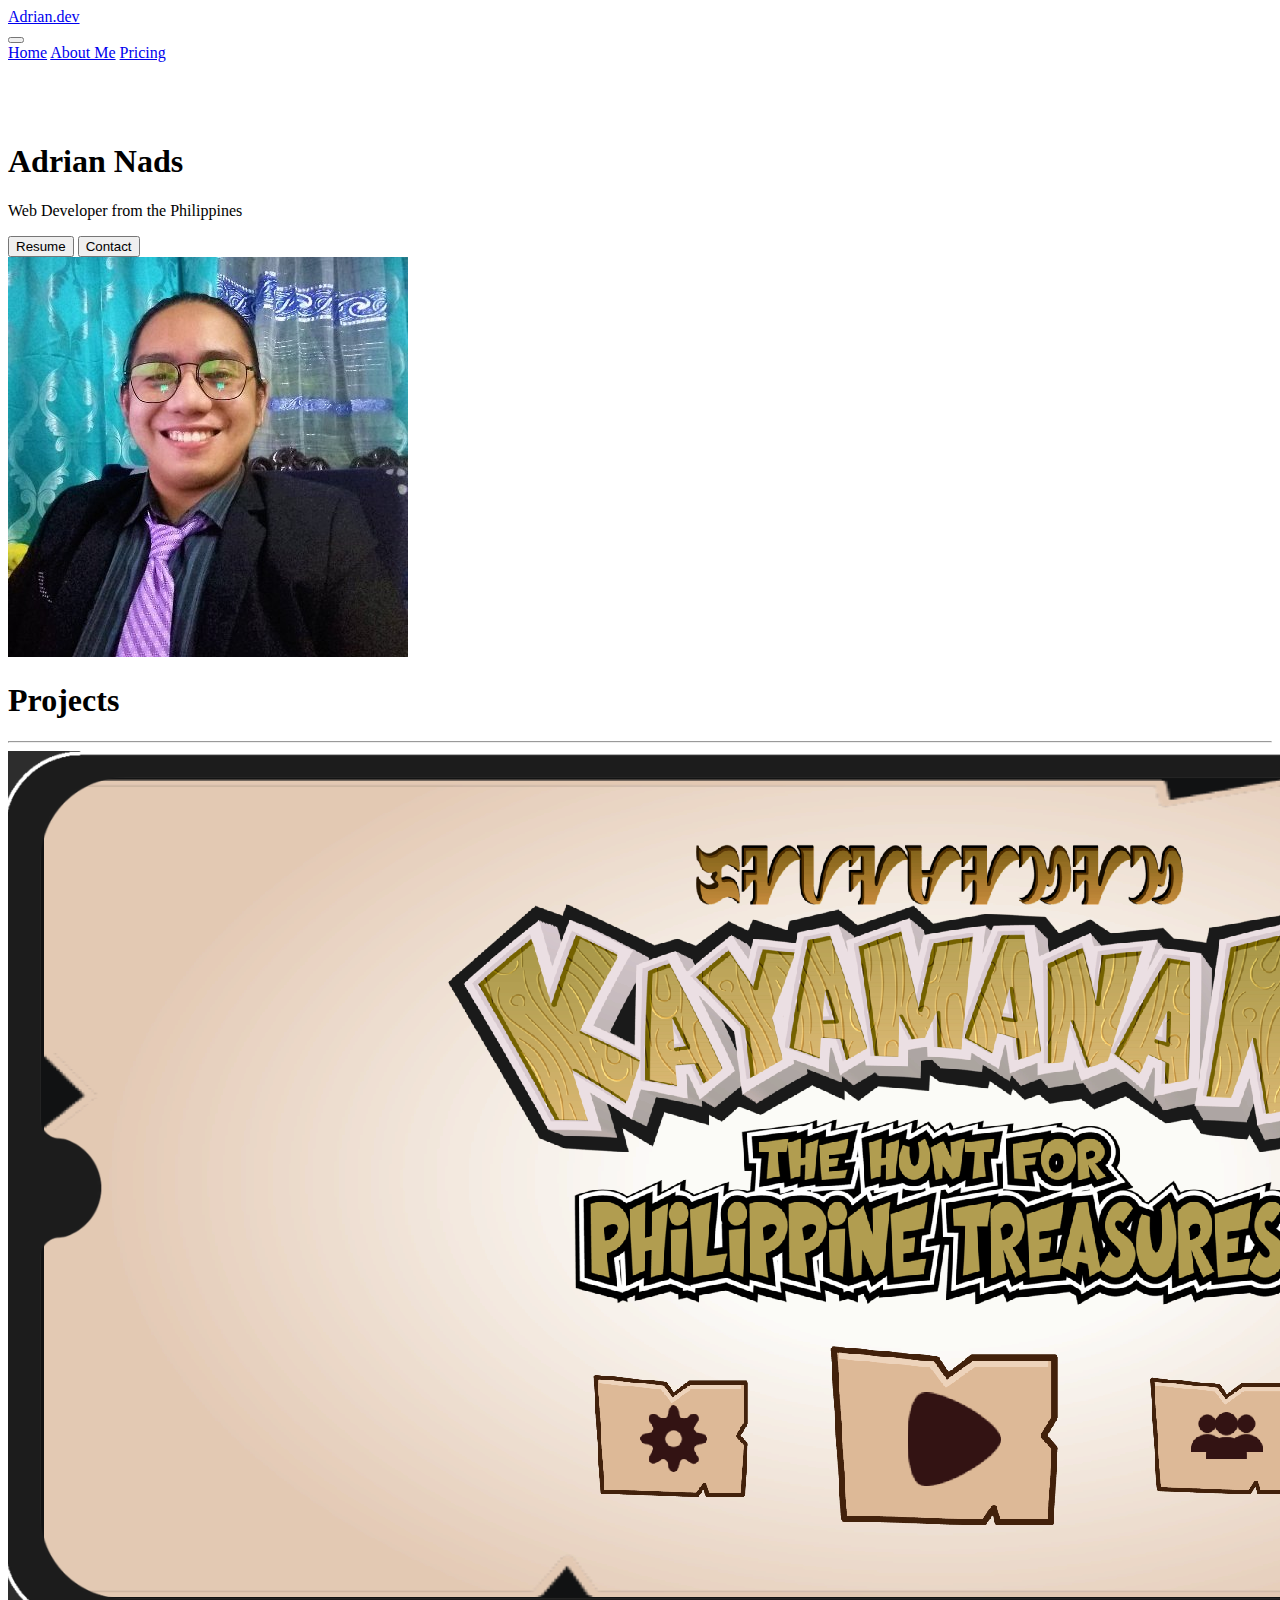
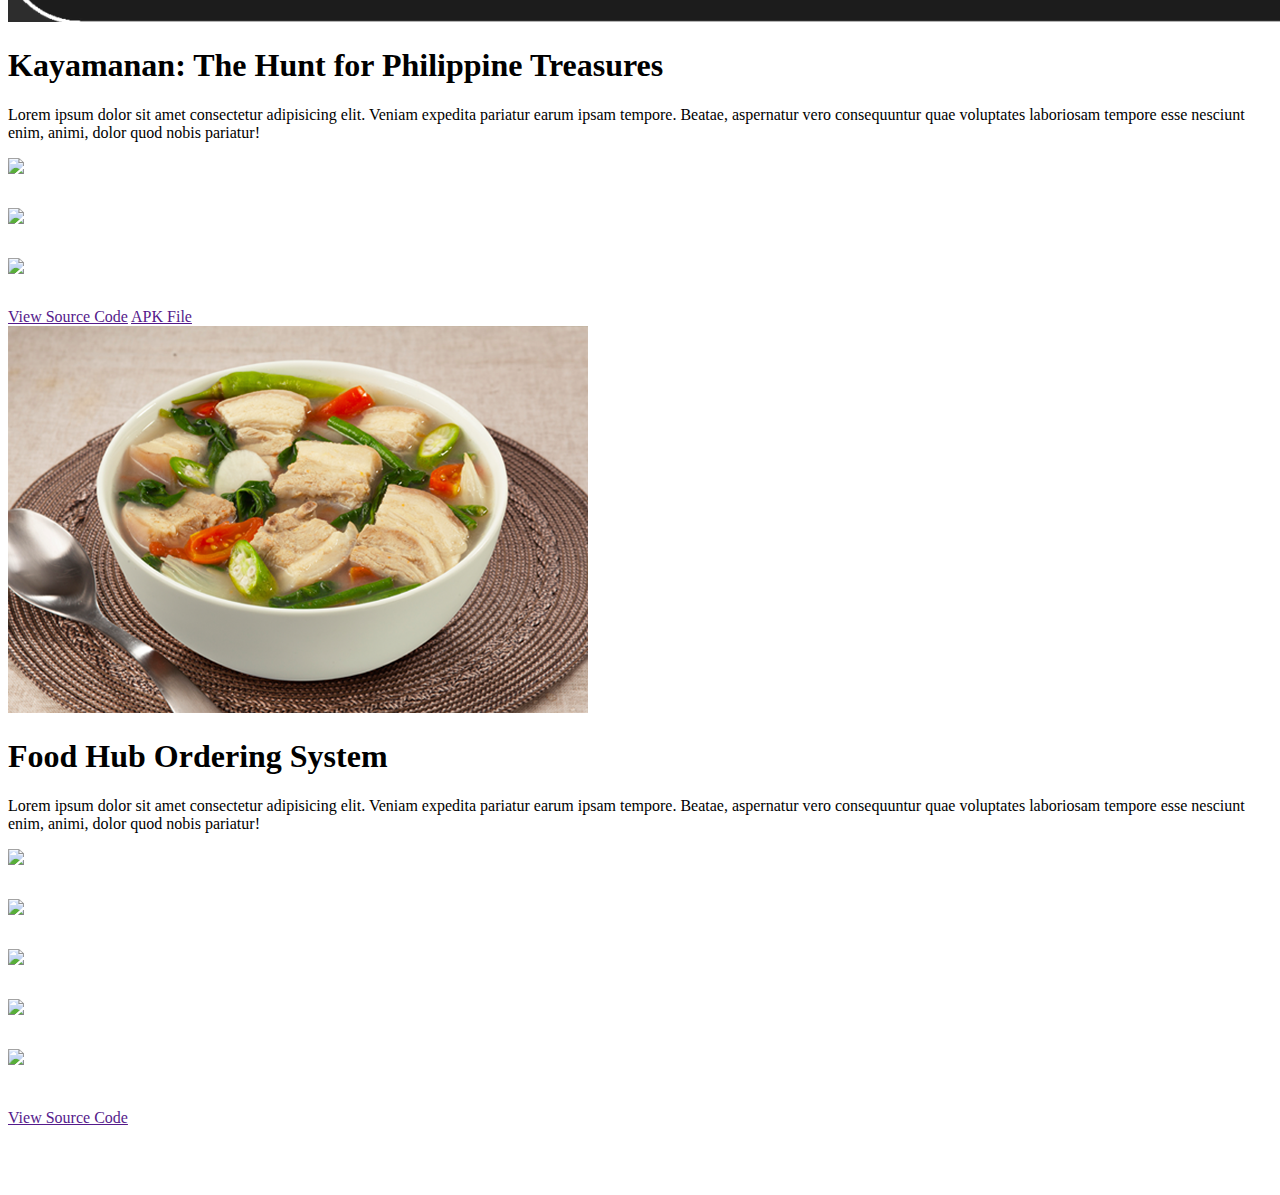
==== Bootstrap Practice/index.html @ a8ddfbc6 "DONE for the Projects layout section and navbar in bootstrap practice portfolio" ====
<!DOCTYPE html>
<html lang="en">
<head>
    <meta charset="UTF-8">
    <meta http-equiv="X-UA-Compatible" content="IE=edge">
    <meta name="viewport" content="width=device-width, initial-scale=1.0">

    <link href="https://cdn.jsdelivr.net/npm/bootstrap@5.0.2/dist/css/bootstrap.min.css" rel="stylesheet"
        integrity="sha384-EVSTQN3/azprG1Anm3QDgpJLIm9Nao0Yz1ztcQTwFspd3yD65VohhpuuCOmLASjC" crossorigin="anonymous">

    <link rel="stylesheet" href="https://cdn.jsdelivr.net/gh/devicons/devicon@v2.15.1/devicon.min.css">
    <title>Bootstrap</title>

    <style>
        main {
            padding: 60px 0px;
            min-height: 50vh;
            height: 100%;
        }
    </style>
</head>
<body class="">
    
    <nav class="navbar navbar-expand-lg fixed-top navbar-dark bg-dark">
        <div class="container">
            <div class="row w-100 justify-content-between">
                <div class="col-6">
                    <a class="navbar-brand fw-bold" href="#">Adrian.dev</a>
                </div>
                <div class="col-2 ms-md-auto">
                    <button class="navbar-toggler" type="button" data-bs-toggle="collapse" data-bs-target="#navbarNavAltMarkup"
                        aria-controls="navbarNavAltMarkup" aria-expanded="false" aria-label="Toggle navigation">
                        <span class="navbar-toggler-icon"></span>
                    </button>
                </div>
                
                
            </div>
            
            <div class="collapse navbar-collapse" id="navbarNavAltMarkup">
                <div class="navbar-nav d-lg-flex gap-lg-3">
                    <a class="nav-link fw-bold" aria-current="page" href="#">Home</a>
                    <a class="nav-link text-nowrap fw-bold" href="#">About Me</a>
                    <a class="nav-link fw-bold" href="#">Pricing</a>
                </div>
            </div>
        </div>
    </nav>
    <main class="container">
       
        <div class="container pt-5">

            <div class="row">
                <div class="col align-self-center">
                    <h1 class="display-1 text-center text-lg-start">Adrian Nads</h1>
                    <p class="display-5 text-muted text-center text-lg-start">Web Developer from the Philippines</p>
                    <div class="btn-group d-flex justify-content-center d-lg-block">
                        <button class="btn btn-dark">
                            Resume
                        </button>
                        <button class="btn btn-outline-secondary">
                            Contact
                        </button>
                    </div>
                </div>
                <div class="col align-self-center d-none d-lg-block">
                    <div class="container text-center">
                        <img src="./img/Nads CV Photo.jpg" alt="" class="img-fluid rounded-circle">
                    </div>
                </div>
            </div>
        </div>
        
        <!-- Projects Section -->
        <div class="container mt-5 pt-5">

            <div>
                <h1 class="display-5 text-center fw-bold mb-5">Projects</h1>
                <hr>
            </div>
            
            <div class="container">
                <div class="row bg-light p-md-3 mb-5">
                    <div class="col-12 col-lg-6 mb-3 w-100">

                        <div class="row">

                            <div class="col-12 col-lg-6">
                                <img src="./img/Screenshot (1398).png" alt="" class="img-fluid">
                            </div>
                            <div class="col-12 col-lg-6">
                                <h1 class="display-6 fw-bold text-dark">Kayamanan: The Hunt for Philippine Treasures</h1>
                                <p>Lorem ipsum dolor sit amet consectetur adipisicing elit. Veniam expedita pariatur earum ipsam tempore. Beatae, aspernatur vero consequuntur quae voluptates laboriosam tempore esse nesciunt enim, animi, dolor quod nobis pariatur!</p>

                                <div class="container mb-3">
                                    <div class="row justify-content-start gap-0">
                                        <div class="col-2 m-0">
                                            <div style="height: 50px;" >
                                                <img class="h-100 img-fluid" src="https://cdn.jsdelivr.net/gh/devicons/devicon/icons/csharp/csharp-original.svg" />
                                            </div>
                                        </div>

                                        <div class="col-2 m-0">
                                            <div style="height: 50px;">
                                                <img class="h-100 img-fluid" src="https://cdn.jsdelivr.net/gh/devicons/devicon/icons/unity/unity-original.svg" />
                                            </div>
                                        </div>
                                        <div class="col-2 m-0">
                                            <div style="height: 50px;">
                                                <img class="h-100 img-fluid"
                                                    src="https://cdn.jsdelivr.net/gh/devicons/devicon/icons/android/android-original.svg" />
                                            </div>
                                        </div>
                                    </div>
                                </div>
                                <div>
                                    <a class="btn btn-dark" href="" role="button">View Source Code</a>
                                    <a class="btn btn-outline-secondary" href="" role="button">APK File</a>
                                </div>
                            </div>
                        </div>
                        
                        
                    </div>
                </div>

                <div class="row bg-light">
                    <div class="col-12 col-lg-6 ms-auto mb-3 p-3 w-100">
                
                        <div class="row flex-lg-row-reverse">
                            <div class="col-12 col-lg-6">
                                <img src="./img/Sinigang.png" alt="" class="img-fluid">
                            </div>

                            <div class="col-12 col-lg-6">
                                <h1 class="display-6 fw-bold text-dark">Food Hub Ordering System</h1>
                                <p>Lorem ipsum dolor sit amet consectetur adipisicing elit. Veniam expedita pariatur earum ipsam
                                    tempore. Beatae, aspernatur vero consequuntur quae voluptates laboriosam tempore esse nesciunt enim,
                                    animi, dolor quod nobis pariatur!
                                </p>
                                <div class="container mb-3">
                                    <div class="row justify-content-start gap-0">
                                        <div class="col-2 m-0">
                                            <div style="height: 50px;">
                                                <img class="h-100 img-fluid"
                                                    src="https://cdn.jsdelivr.net/gh/devicons/devicon/icons/react/react-original.svg" />
                                            </div>
                                        </div>
                                
                                        <div class="col-2 m-0">
                                            <div style="height: 50px;">
                                                <img class="h-100 img-fluid"
                                                    src="https://cdn.jsdelivr.net/gh/devicons/devicon/icons/mysql/mysql-original.svg" />
                                            </div>
                                        </div>
                                        <div class="col-2 m-0">
                                            <div style="height: 50px;">
                                                <img class="h-100 img-fluid"
                                                    src="https://cdn.jsdelivr.net/gh/devicons/devicon/icons/express/express-original.svg" />
                                            </div>
                                        </div>
                                        <div class="col-2 m-0">
                                            <div style="height: 50px;">
                                                <img class="h-100 img-fluid"
                                                    src="https://cdn.jsdelivr.net/gh/devicons/devicon/icons/nodejs/nodejs-original.svg" />
                                            </div>
                                        </div>
                                        <div class="col-2 m-0">
                                            <div style="height: 60px;">
                                                <img class="h-100 img-fluid"
                                                    src="https://cdn.jsdelivr.net/gh/devicons/devicon/icons/tailwindcss/tailwindcss-original-wordmark.svg" />
                                            </div>
                                        </div>
                                    </div>
                                </div>
                                <div>
                                    <a class="btn btn-dark" href="" role="button">View Source Code</a>
                                </div>
                            </div>
                            
                        </div>
                
                
                    </div>
                </div>
            </div>
        </div>
    </main>
    <script src="https://cdn.jsdelivr.net/npm/bootstrap@5.0.2/dist/js/bootstrap.bundle.min.js"
        integrity="sha384-MrcW6ZMFYlzcLA8Nl+NtUVF0sA7MsXsP1UyJoMp4YLEuNSfAP+JcXn/tWtIaxVXM"
        crossorigin="anonymous"></script>
</body>
</html>
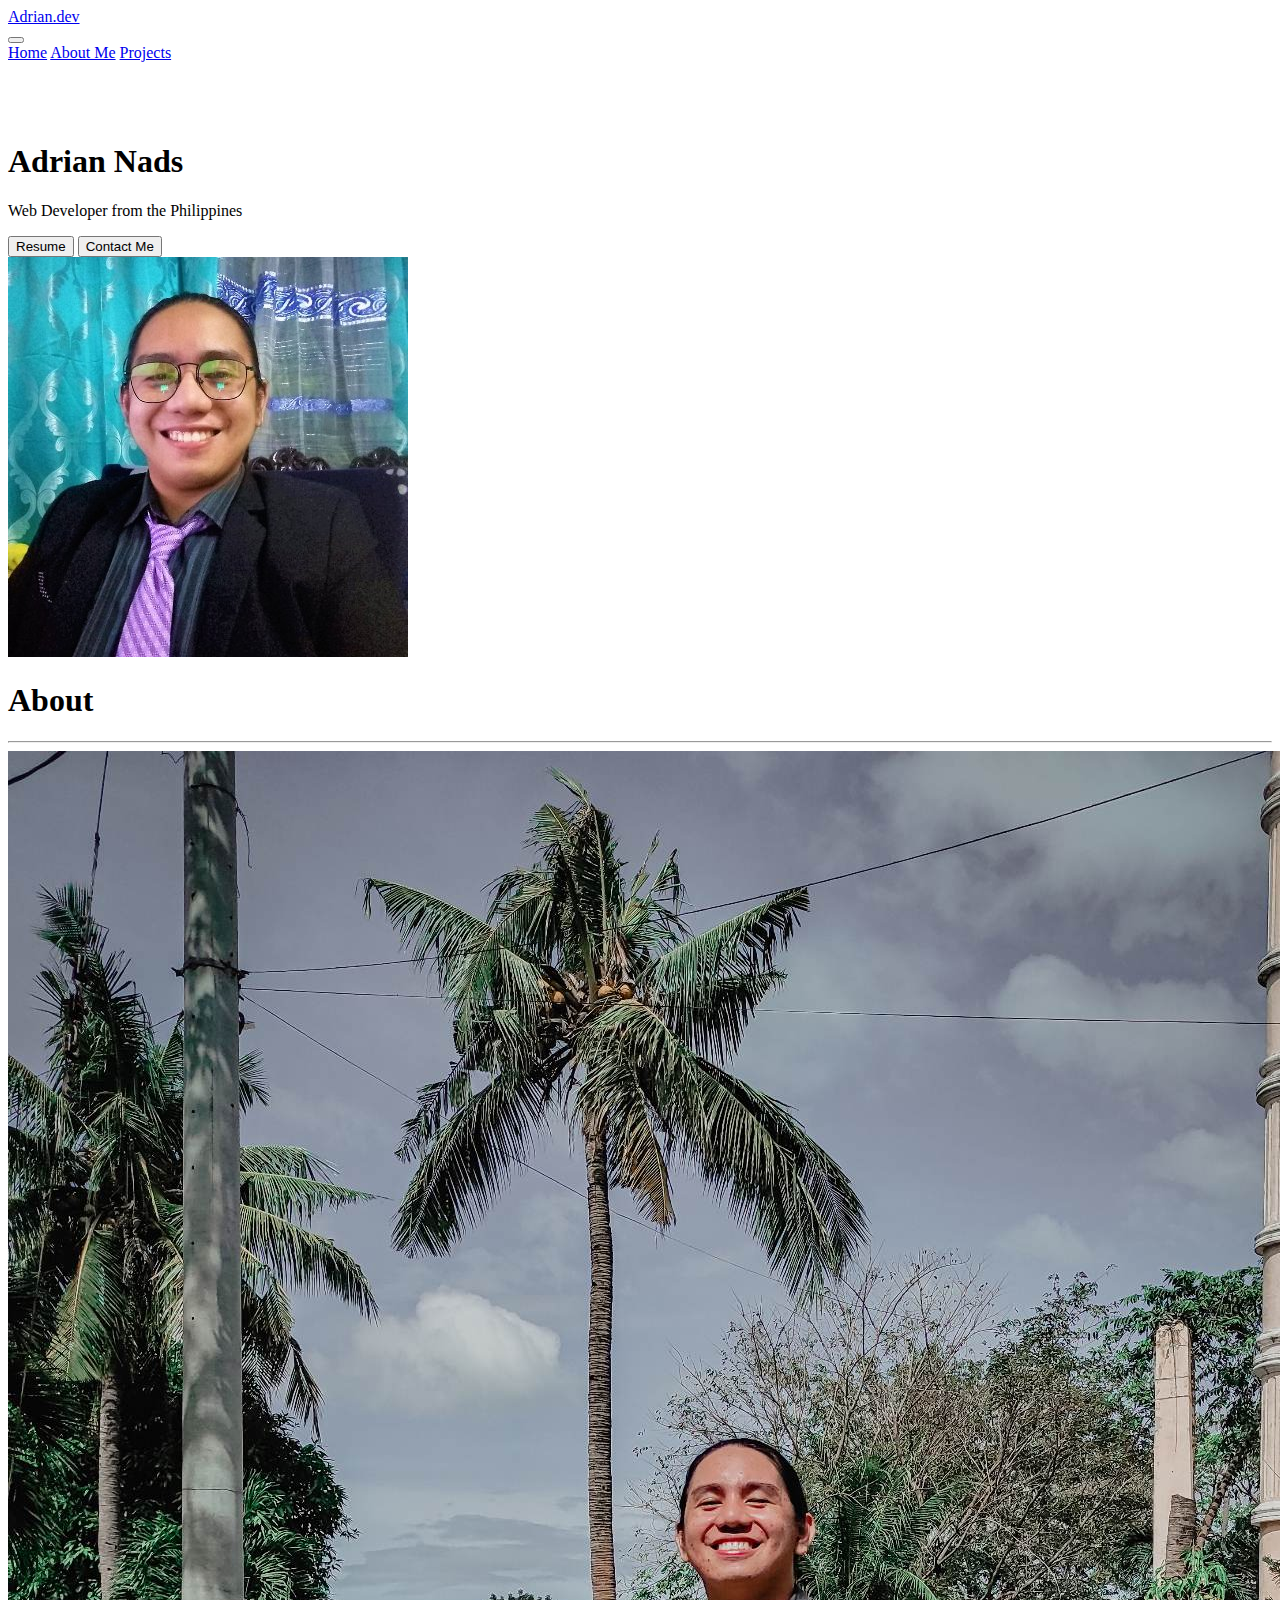
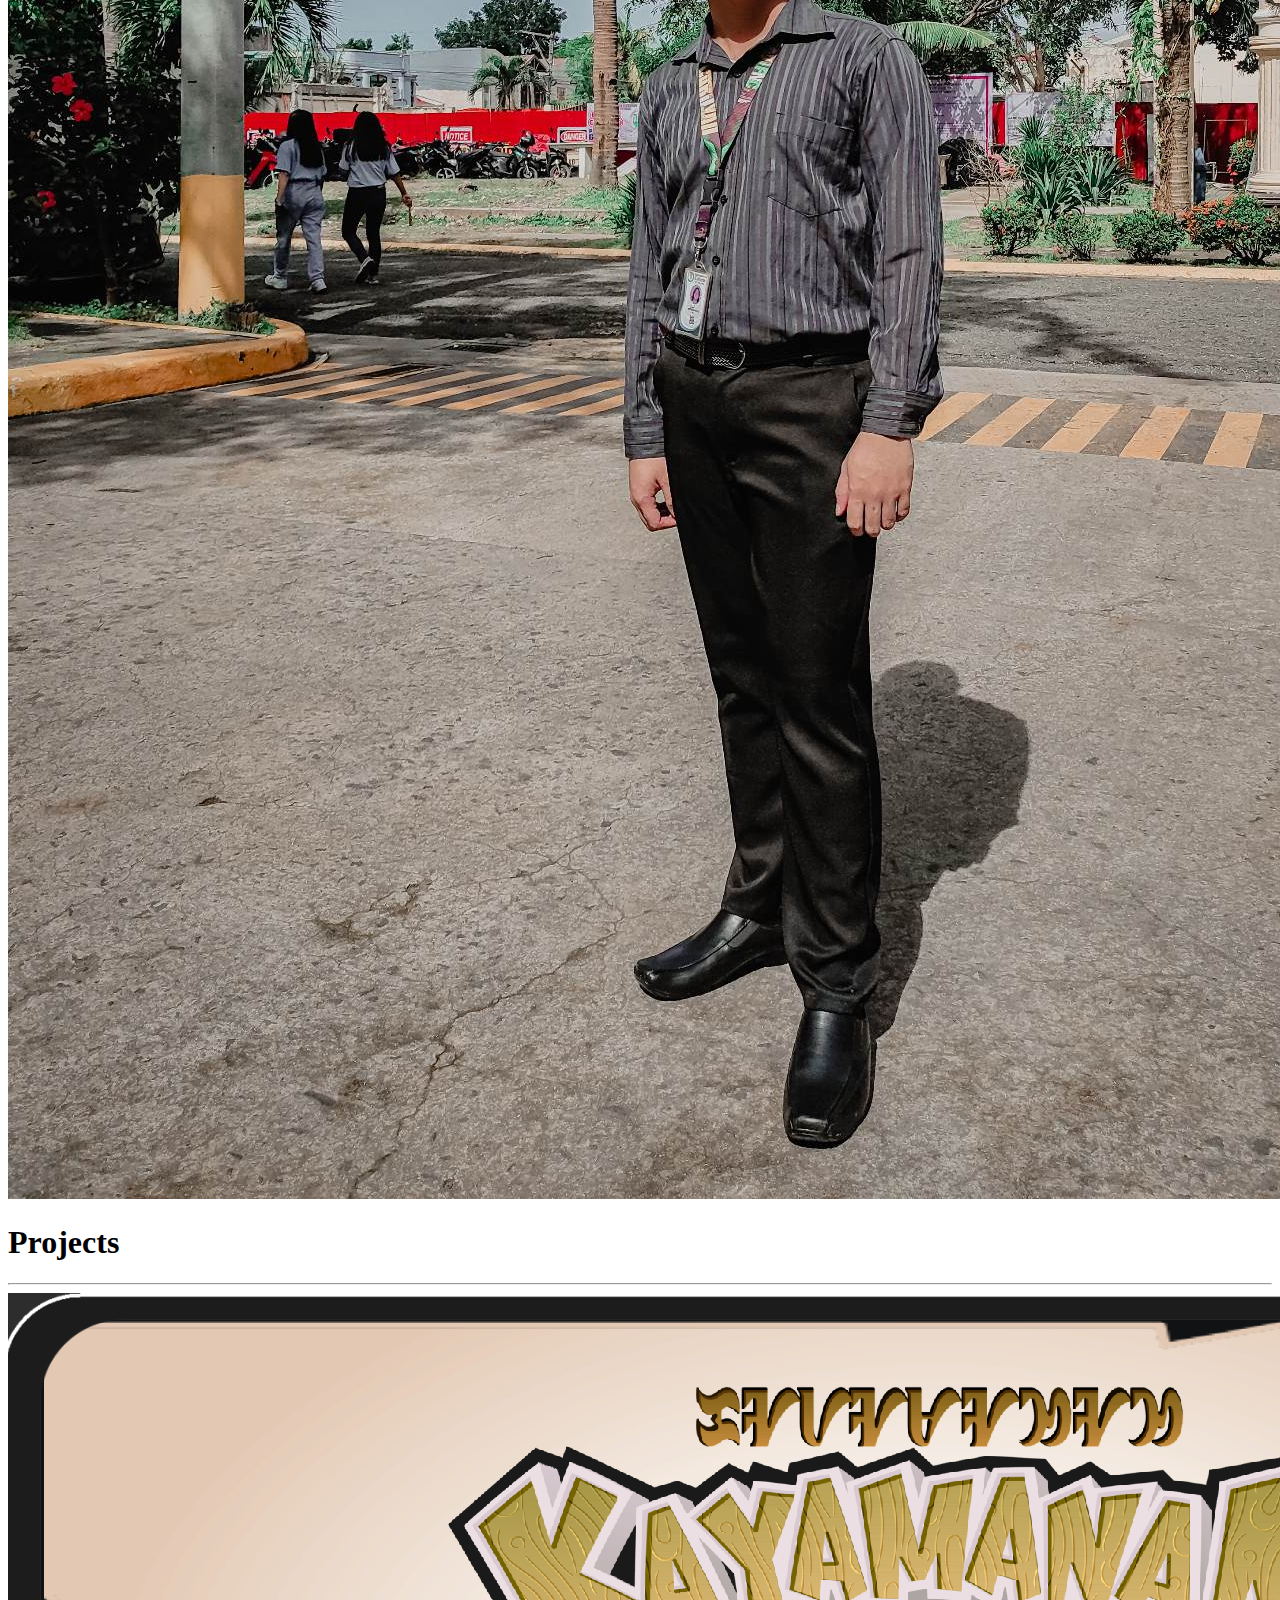
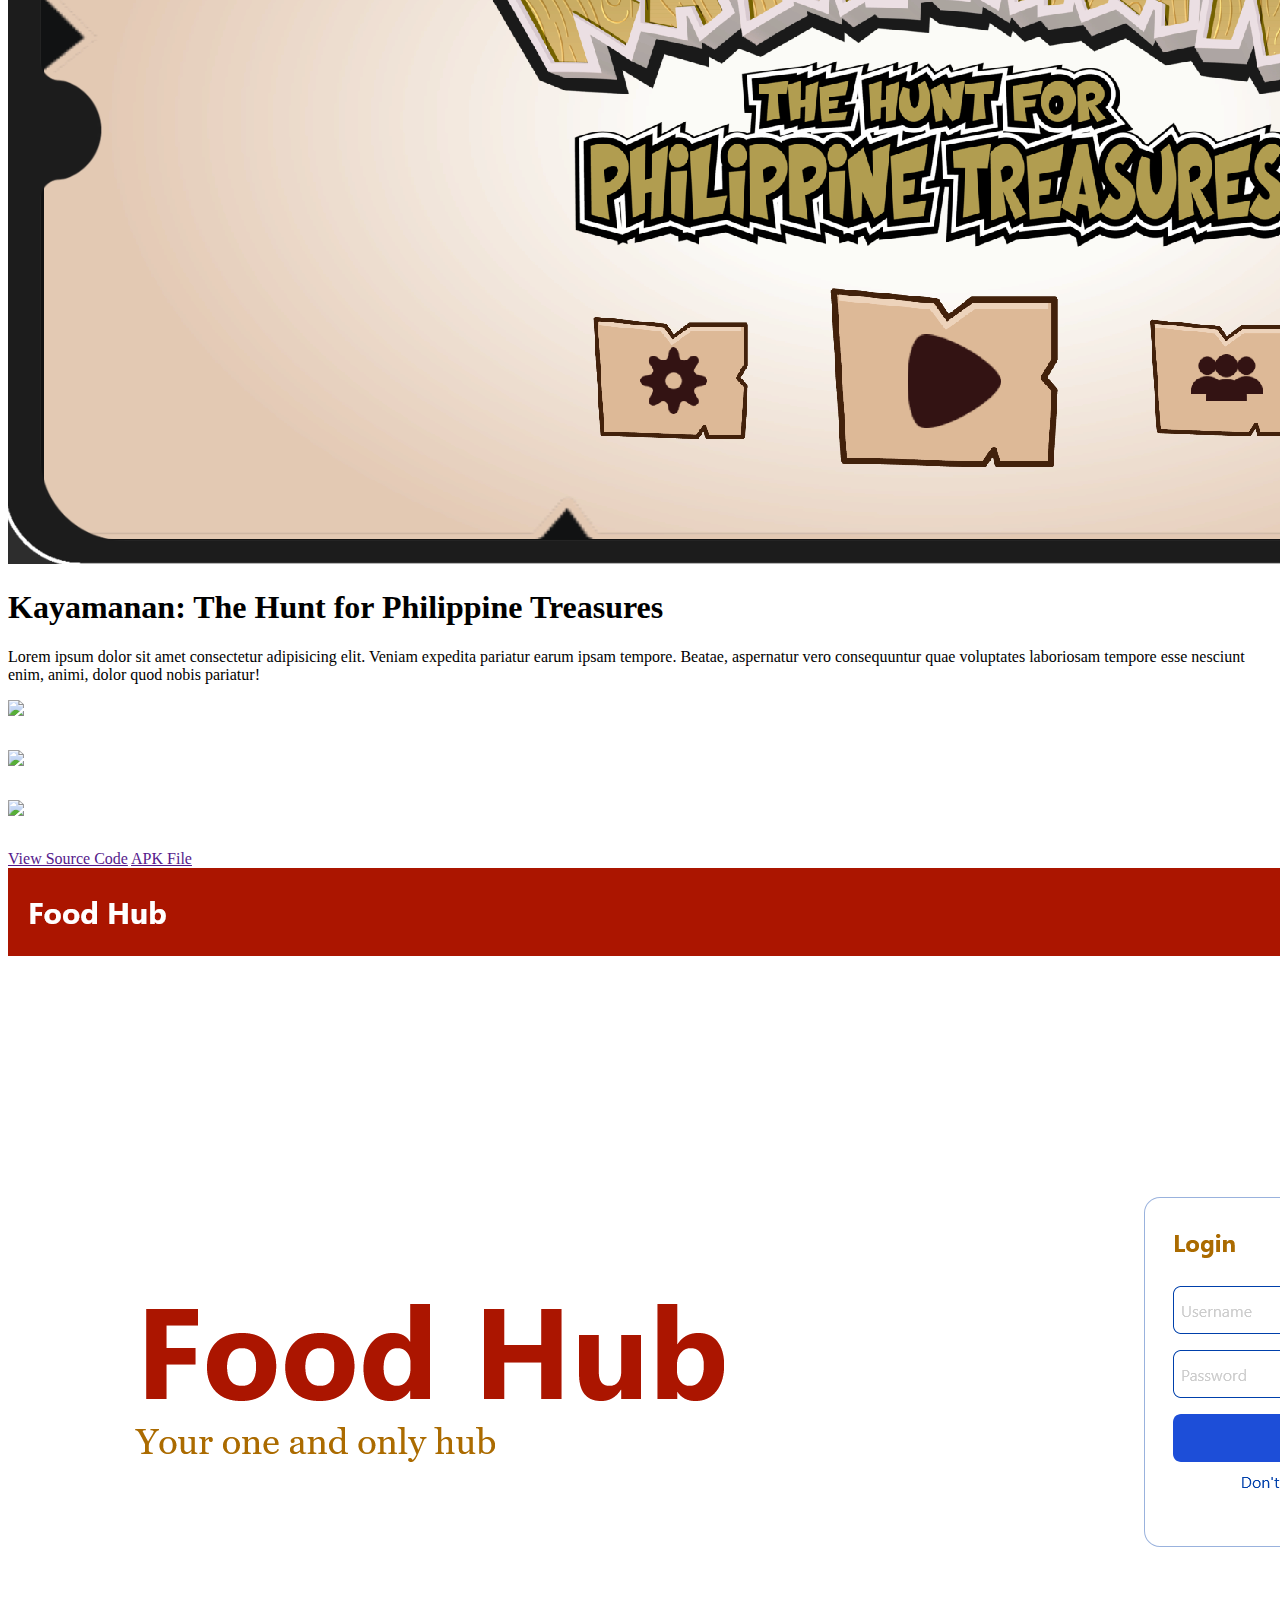
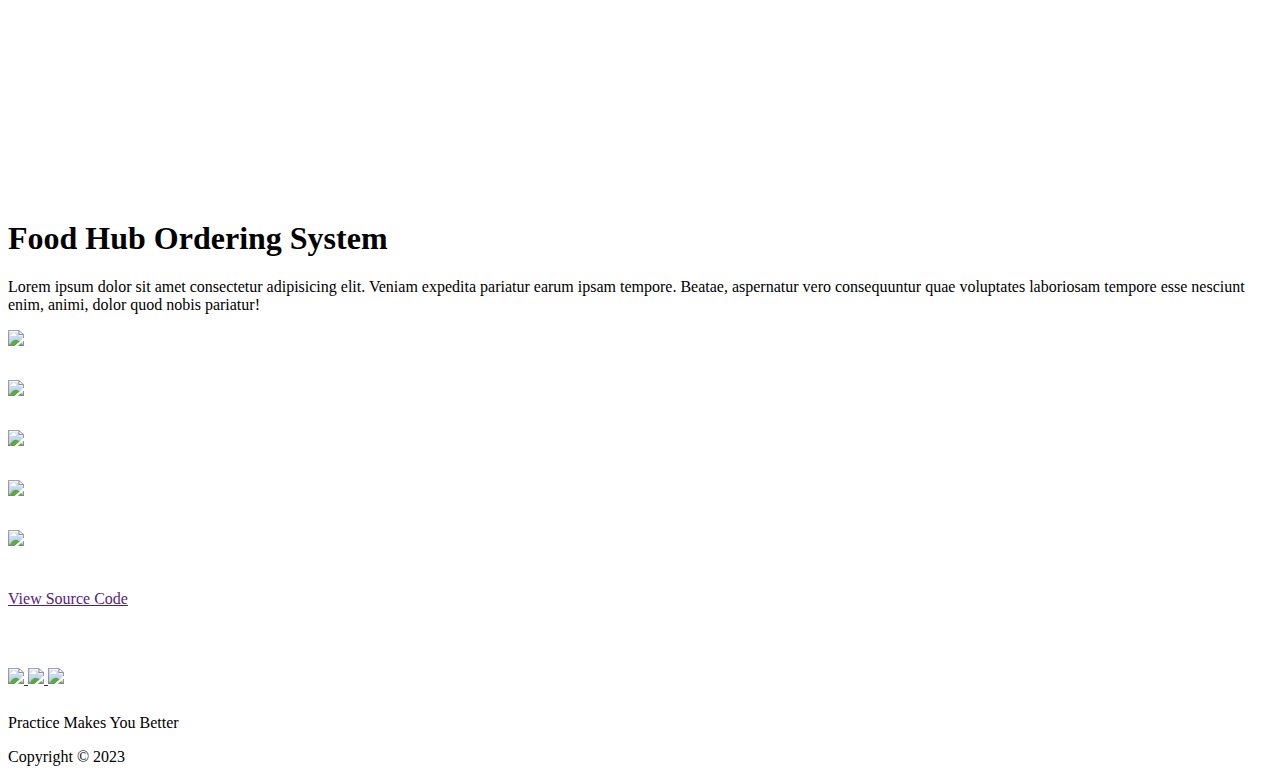
==== commit 6105095a: "ADDED an about page" ====
--- a/Bootstrap Practice/index.html
+++ b/Bootstrap Practice/index.html
@@ -41,13 +41,14 @@
                 <div class="navbar-nav d-lg-flex gap-lg-3">
                     <a class="nav-link fw-bold" aria-current="page" href="#">Home</a>
                     <a class="nav-link text-nowrap fw-bold" href="#">About Me</a>
-                    <a class="nav-link fw-bold" href="#">Pricing</a>
+                    <a class="nav-link fw-bold" href="#">Projects</a>
                 </div>
             </div>
         </div>
     </nav>
     <main class="container">
        
+        <!-- HERO PAGE -->
         <div class="container pt-5">
 
             <div class="row">
@@ -59,7 +60,7 @@
                             Resume
                         </button>
                         <button class="btn btn-outline-secondary">
-                            Contact
+                            Contact Me
                         </button>
                     </div>
                 </div>
@@ -71,11 +72,27 @@
             </div>
         </div>
         
+        <div class="container mt-5 pt-5">
+            <div>
+                <h1 class="display-5 text-center fw-bold mb-2">
+                    About
+                </h1>
+                <hr>
+            </div>
+
+            <div class="container">
+                <div class="row">
+                    <div class="col">
+                        <img src="./img/About Photo.jpg" alt="" class="img-fluid">
+                    </div>
+                </div>
+            </div>
+        </div>
         <!-- Projects Section -->
         <div class="container mt-5 pt-5">
 
             <div>
-                <h1 class="display-5 text-center fw-bold mb-5">Projects</h1>
+                <h1 class="display-5 text-center fw-bold mb-2">Projects</h1>
                 <hr>
             </div>
             
@@ -86,14 +103,14 @@
                         <div class="row">
 
                             <div class="col-12 col-lg-6">
-                                <img src="./img/Screenshot (1398).png" alt="" class="img-fluid">
-                            </div>
-                            <div class="col-12 col-lg-6">
-                                <h1 class="display-6 fw-bold text-dark">Kayamanan: The Hunt for Philippine Treasures</h1>
-                                <p>Lorem ipsum dolor sit amet consectetur adipisicing elit. Veniam expedita pariatur earum ipsam tempore. Beatae, aspernatur vero consequuntur quae voluptates laboriosam tempore esse nesciunt enim, animi, dolor quod nobis pariatur!</p>
-
-                                <div class="container mb-3">
-                                    <div class="row justify-content-start gap-0">
+                                <img src="./img/Screenshot (1398).png" alt="" class="img-fluid shadow">
+                            </div>
+                            <div class="col-12 col-lg-6">
+                                <h1 class="display-6 fw-bold my-2 text-dark text-lg-end">Kayamanan: The Hunt for Philippine Treasures</h1>
+                                <p class="text-lg-end">Lorem ipsum dolor sit amet consectetur adipisicing elit. Veniam expedita pariatur earum ipsam tempore. Beatae, aspernatur vero consequuntur quae voluptates laboriosam tempore esse nesciunt enim, animi, dolor quod nobis pariatur!</p>
+
+                                <div class="mb-3">
+                                    <div class="row justify-content-lg-end gap-0">
                                         <div class="col-2 m-0">
                                             <div style="height: 50px;" >
                                                 <img class="h-100 img-fluid" src="https://cdn.jsdelivr.net/gh/devicons/devicon/icons/csharp/csharp-original.svg" />
@@ -114,8 +131,11 @@
                                     </div>
                                 </div>
                                 <div>
-                                    <a class="btn btn-dark" href="" role="button">View Source Code</a>
-                                    <a class="btn btn-outline-secondary" href="" role="button">APK File</a>
+                                    <div class="d-lg-flex justify-content-lg-end gap-2">
+                                        <a class="btn btn-dark" href="" role="button">View Source Code</a>
+                                        <a class="btn btn-outline-secondary" href="" role="button">APK File</a>
+                                    </div>
+                                    
                                 </div>
                             </div>
                         </div>
@@ -129,16 +149,16 @@
                 
                         <div class="row flex-lg-row-reverse">
                             <div class="col-12 col-lg-6">
-                                <img src="./img/Sinigang.png" alt="" class="img-fluid">
-                            </div>
-
-                            <div class="col-12 col-lg-6">
-                                <h1 class="display-6 fw-bold text-dark">Food Hub Ordering System</h1>
+                                <img src="./img/Food Hub.png" alt="" class="img-fluid shadow">
+                            </div>
+
+                            <div class="col-12 col-lg-6">
+                                <h1 class="display-6 my-2 fw-bold text-dark">Food Hub Ordering System</h1>
                                 <p>Lorem ipsum dolor sit amet consectetur adipisicing elit. Veniam expedita pariatur earum ipsam
                                     tempore. Beatae, aspernatur vero consequuntur quae voluptates laboriosam tempore esse nesciunt enim,
                                     animi, dolor quod nobis pariatur!
                                 </p>
-                                <div class="container mb-3">
+                                <div class="mb-3">
                                     <div class="row justify-content-start gap-0">
                                         <div class="col-2 m-0">
                                             <div style="height: 50px;">
@@ -186,6 +206,28 @@
             </div>
         </div>
     </main>
+
+    <footer class="container-fluid bg-dark p-5 d-flex flex-column justify-content-center align-items-center gap-3">
+        <div style="height:30px;" class="container d-flex justify-content-center gap-3">
+            <a class="text-decoration-none h-100" href="">
+                <img class="img-fluid h-100" src="https://cdn.jsdelivr.net/gh/devicons/devicon/icons/linkedin/linkedin-original.svg" />
+            </a>
+            
+            <a href="" class="text-decoration-none h-100">
+                <img class="img-fluid h-100 bg-white"
+                    src="https://cdn.jsdelivr.net/gh/devicons/devicon/icons/github/github-original.svg" />
+            </a>
+            
+            <a href="" class="text-decoration-none h-100">
+                <img class="img-fluid h-100" src="https://cdn.jsdelivr.net/gh/devicons/devicon/icons/twitter/twitter-original.svg" />
+            </a>
+        </div>
+
+        <div>
+            <p class="text-white text-center text-muted">Practice Makes You Better</p>
+            <p class="text-white text-center fw-bolder">Copyright &copy; 2023</p>
+        </div>
+    </footer>
     <script src="https://cdn.jsdelivr.net/npm/bootstrap@5.0.2/dist/js/bootstrap.bundle.min.js"
         integrity="sha384-MrcW6ZMFYlzcLA8Nl+NtUVF0sA7MsXsP1UyJoMp4YLEuNSfAP+JcXn/tWtIaxVXM"
         crossorigin="anonymous"></script>
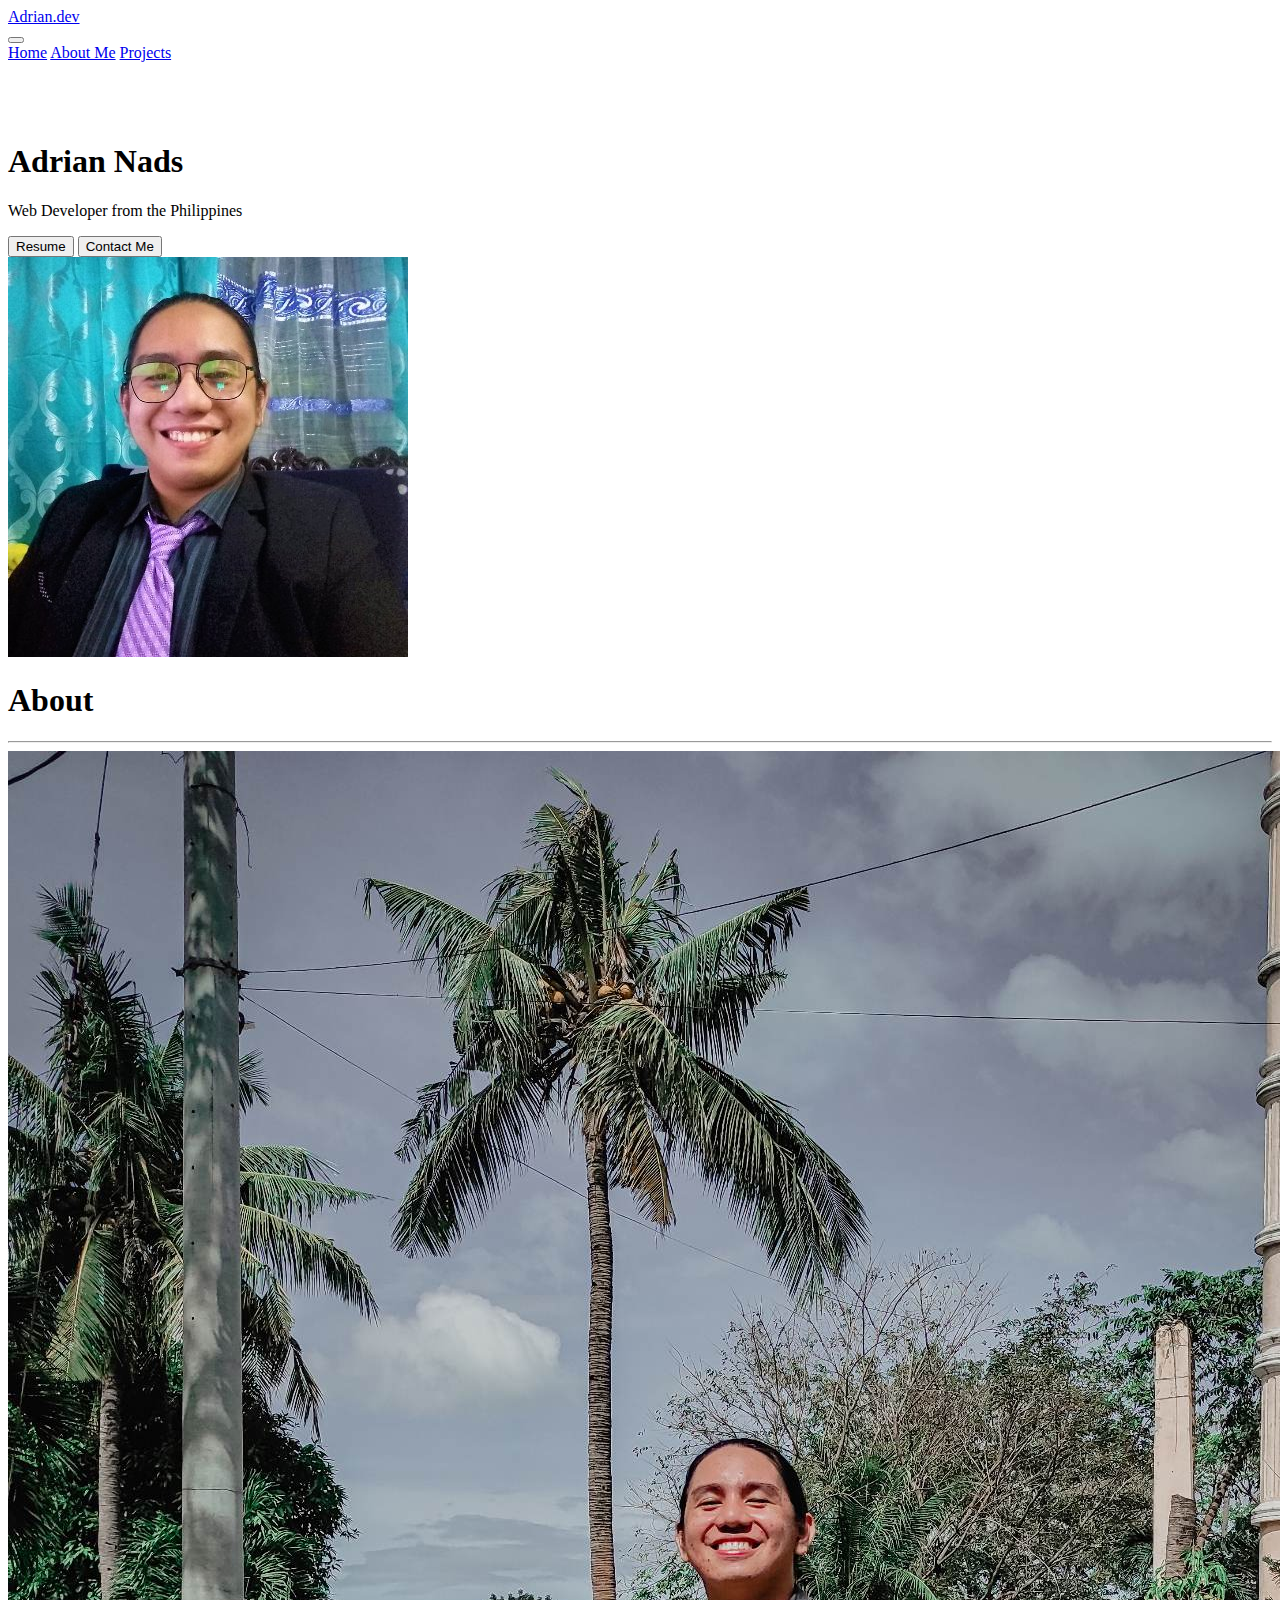
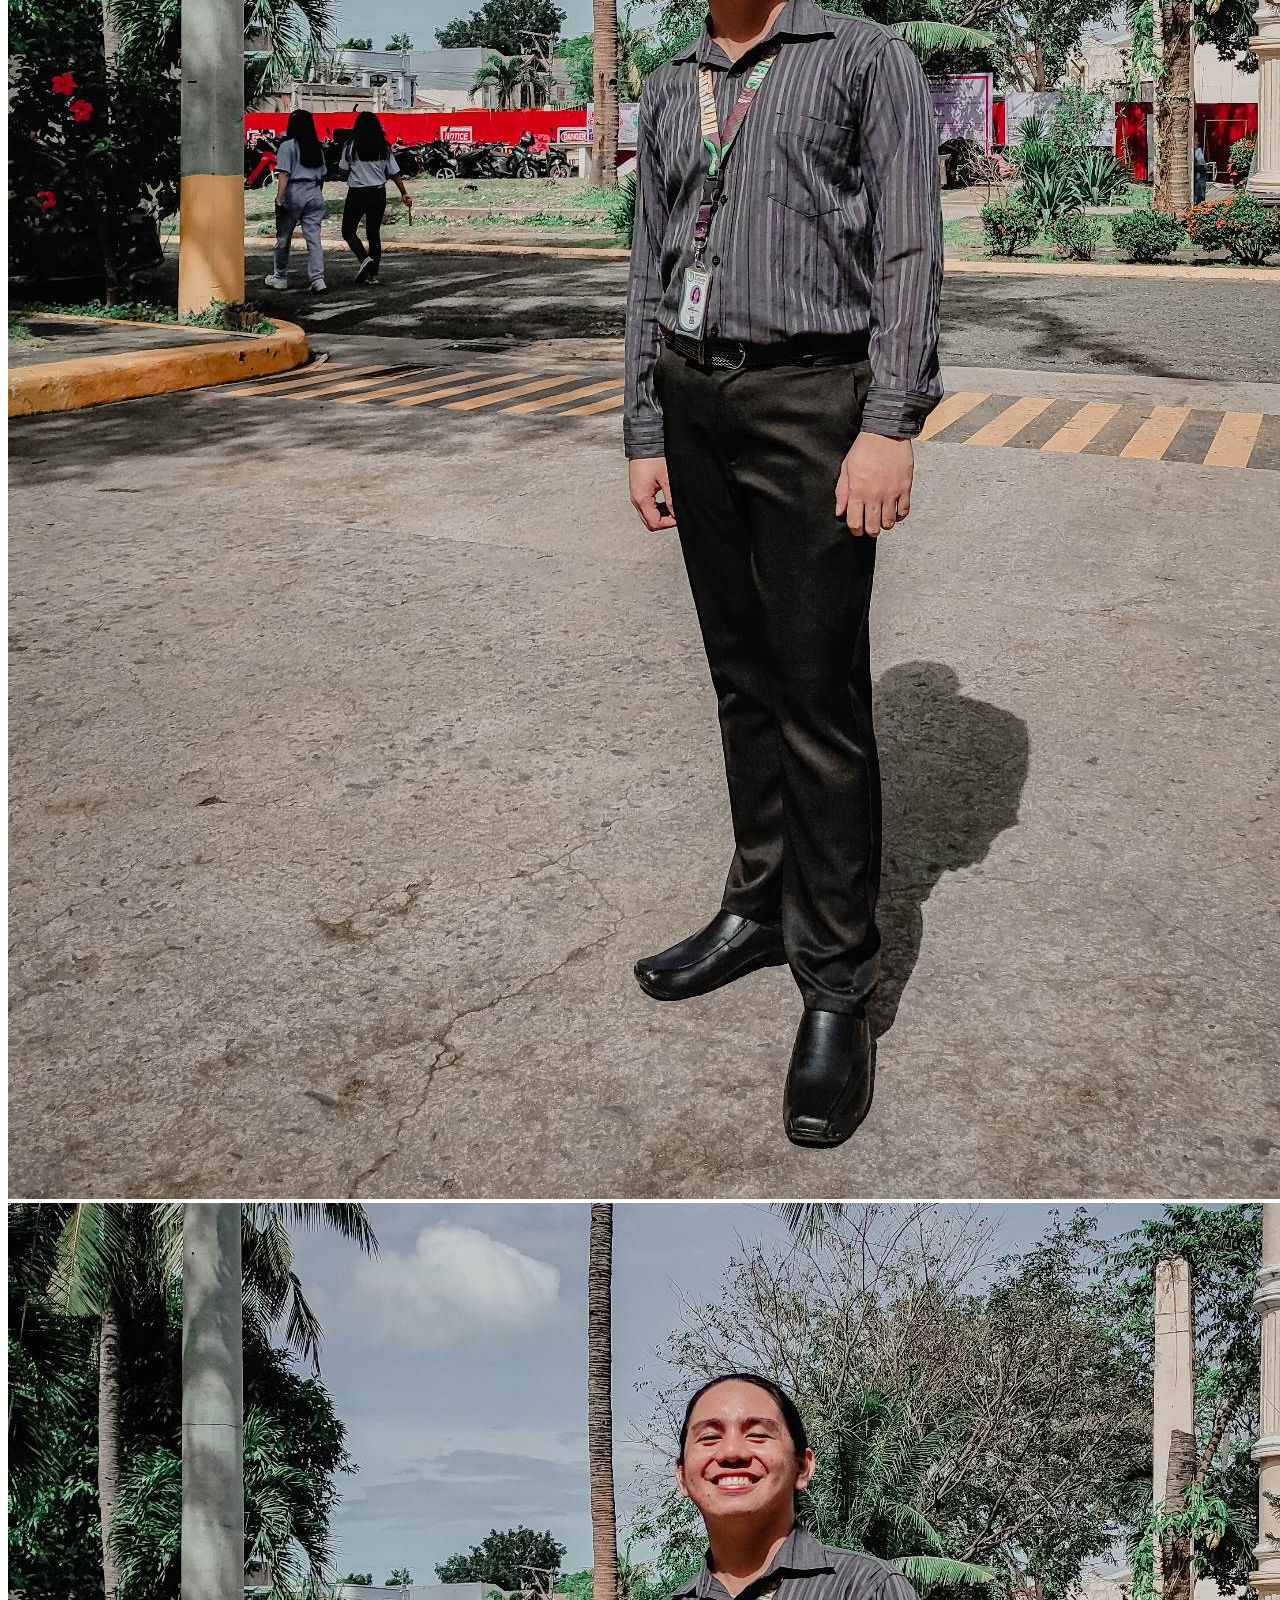
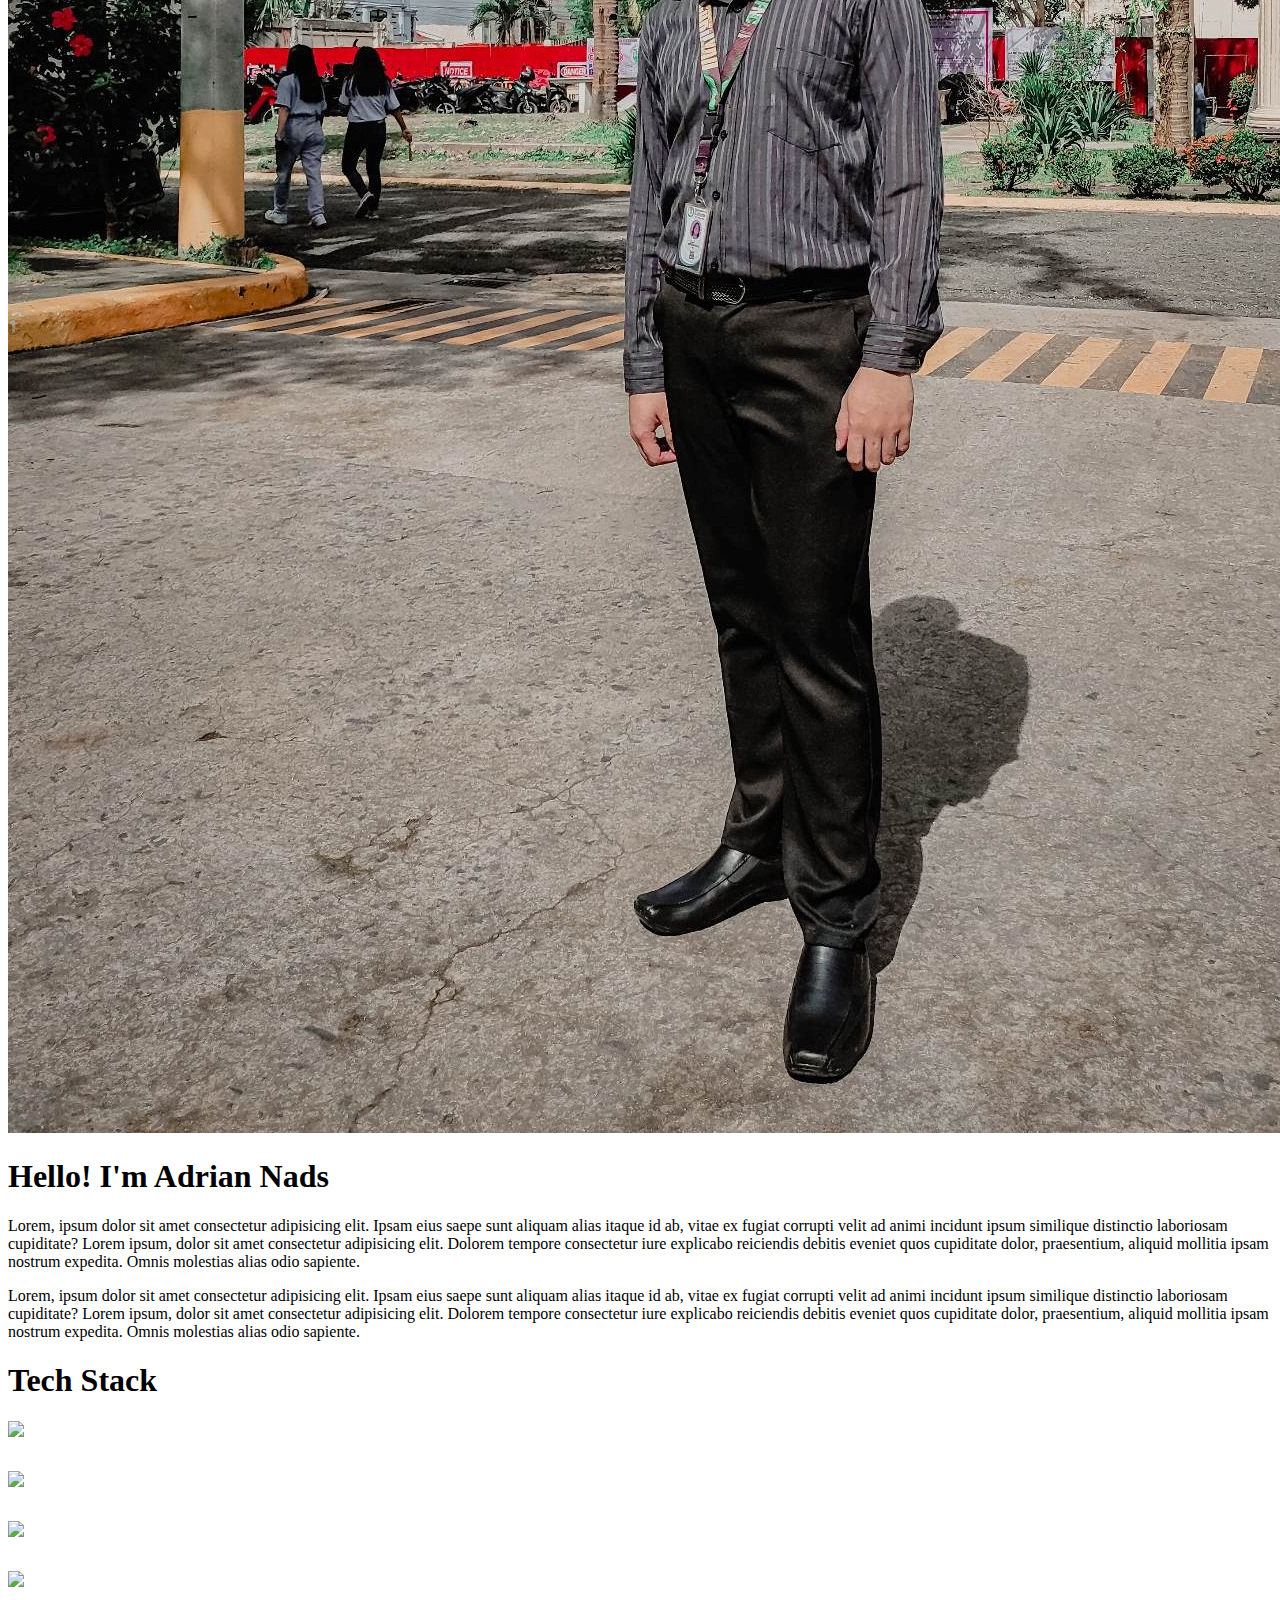
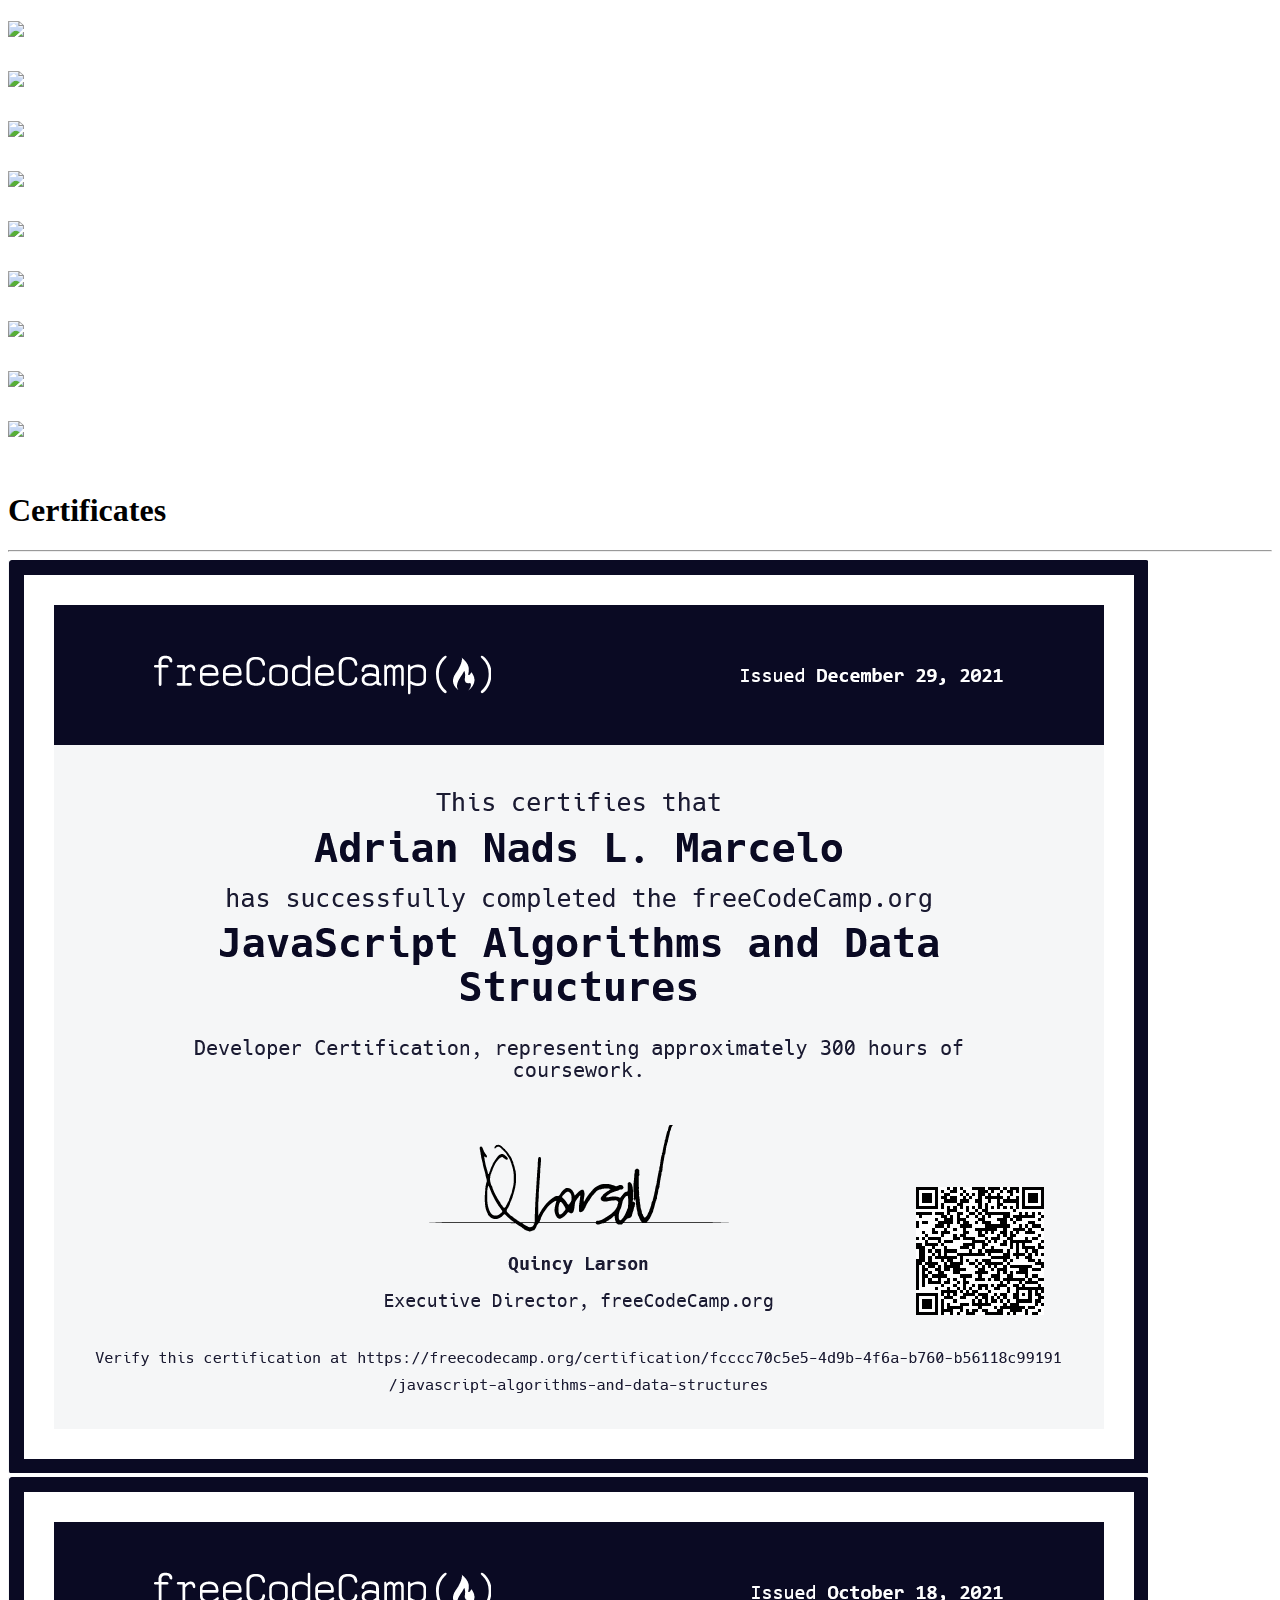
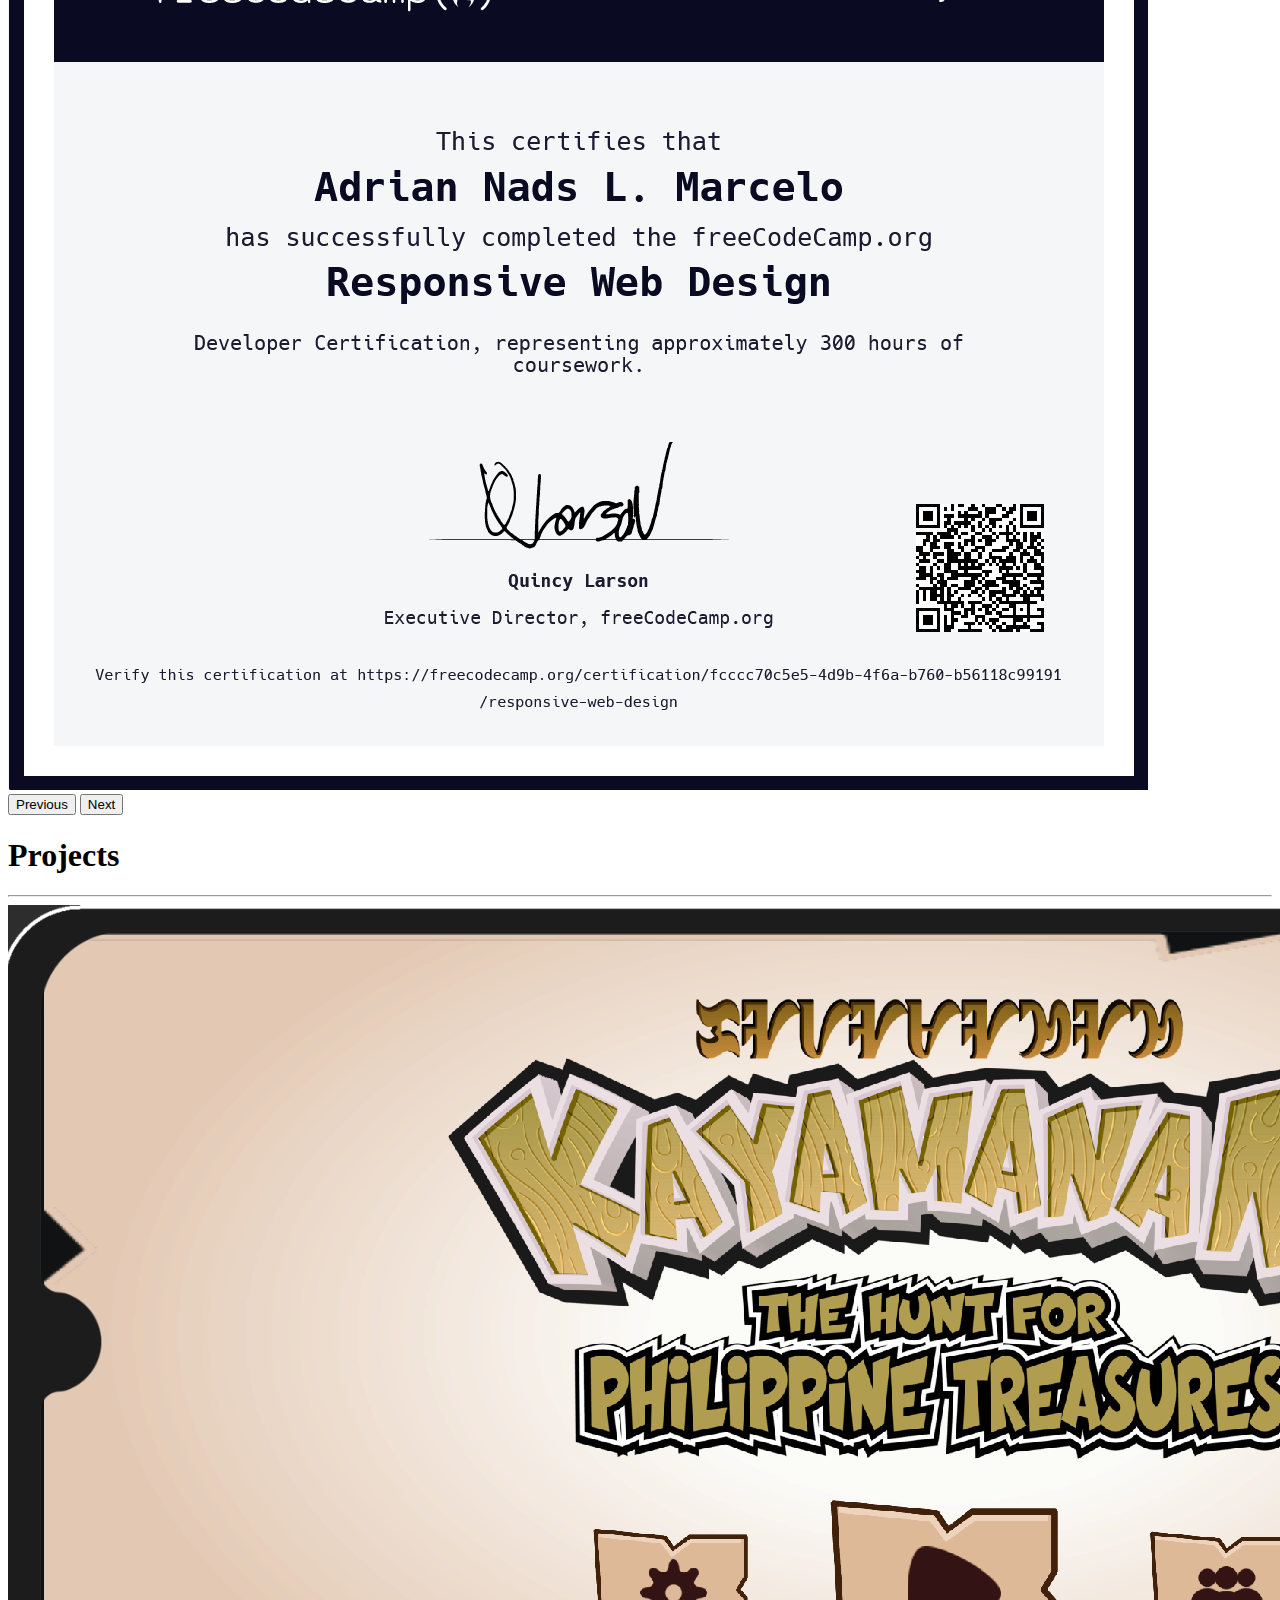
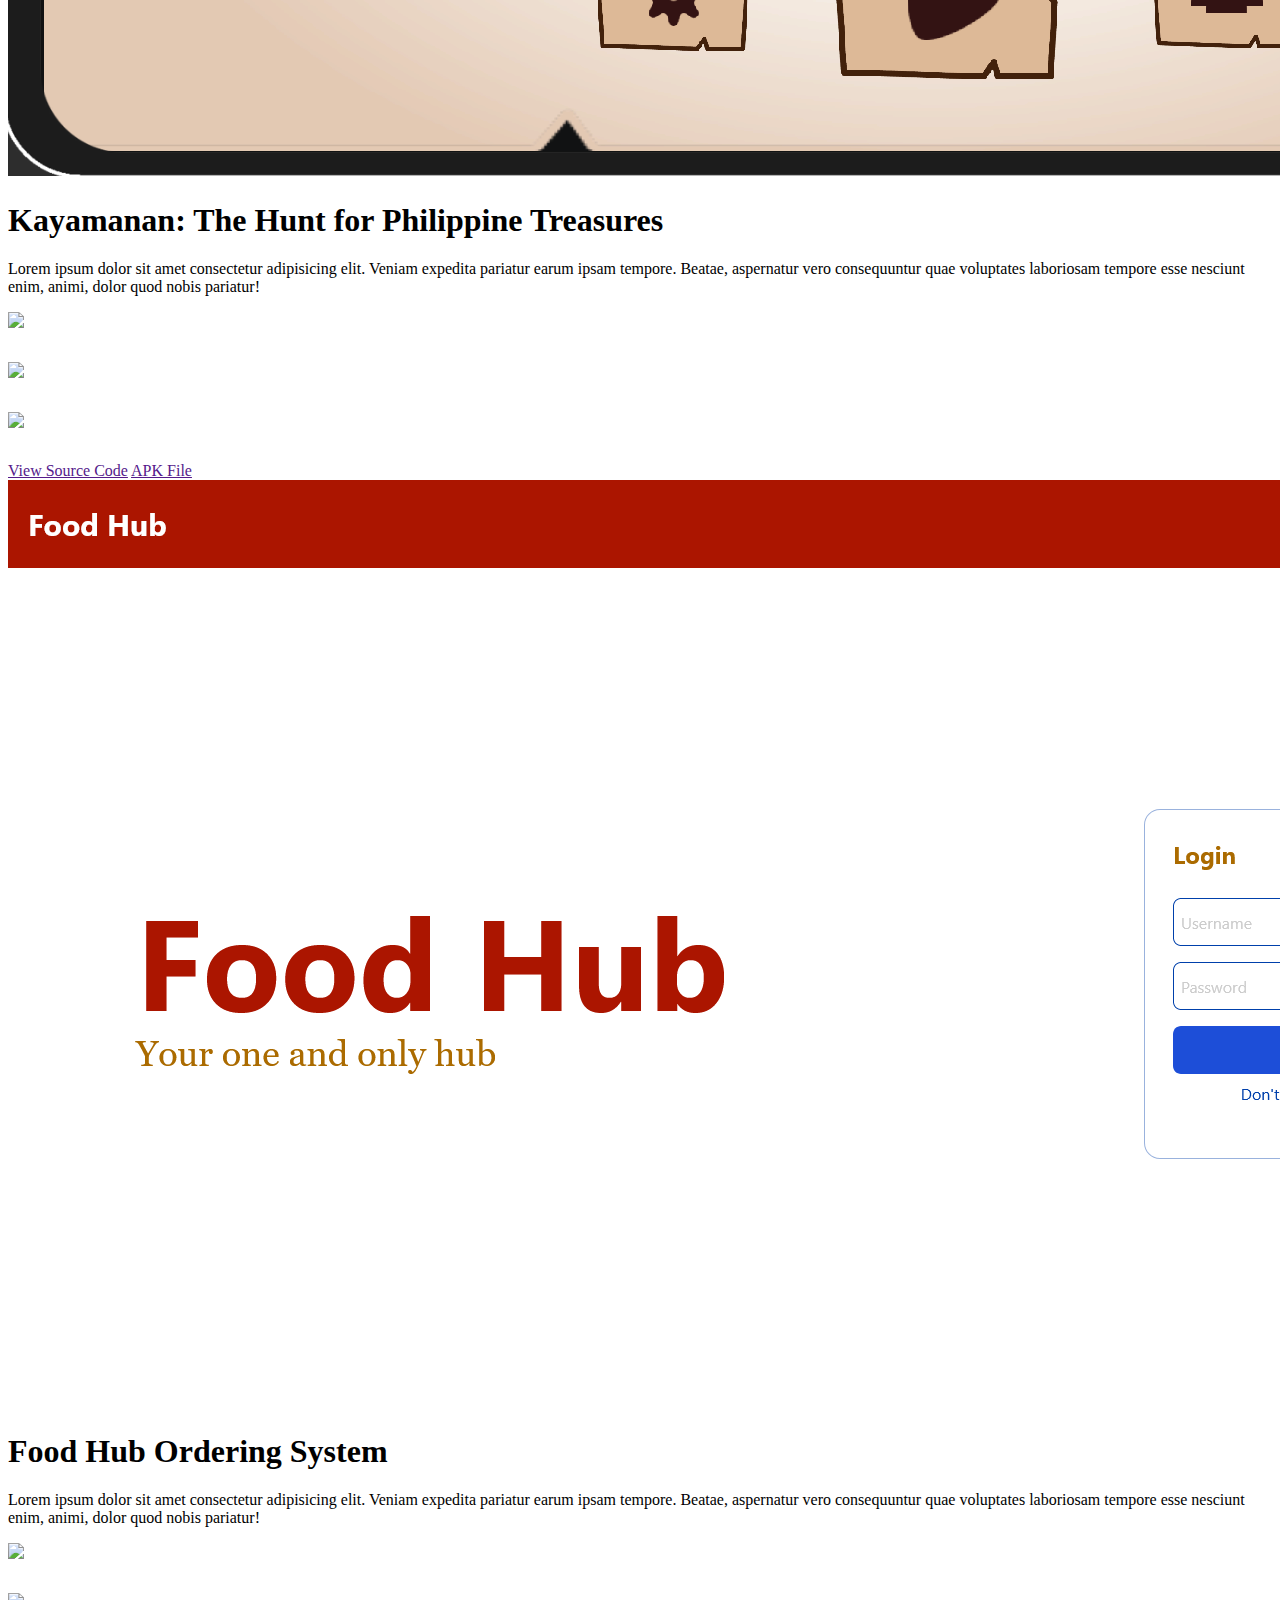
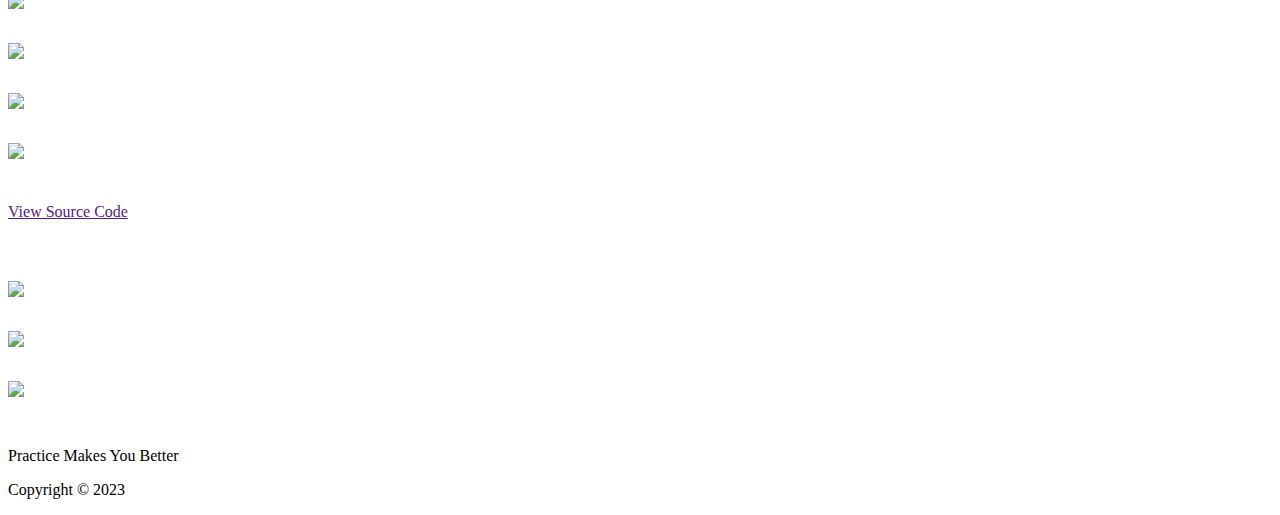
==== commit 8170c142: "ADDED an ABOUT and CERTIFICATES section in portfolio page" ====
--- a/Bootstrap Practice/index.html
+++ b/Bootstrap Practice/index.html
@@ -64,15 +64,17 @@
                         </button>
                     </div>
                 </div>
-                <div class="col align-self-center d-none d-lg-block">
+                <div class="col align-self-center d-none d-lg-block col-md-5 col-lg-4">
                     <div class="container text-center">
                         <img src="./img/Nads CV Photo.jpg" alt="" class="img-fluid rounded-circle">
                     </div>
                 </div>
             </div>
         </div>
-        
-        <div class="container mt-5 pt-5">
+        <!-- END OF HERO PAGE -->
+
+        <!-- ABOUT PAGE -->
+        <div class="container mt-5 pt-5 ">
             <div>
                 <h1 class="display-5 text-center fw-bold mb-2">
                     About
@@ -82,14 +84,155 @@
 
             <div class="container">
                 <div class="row">
-                    <div class="col">
-                        <img src="./img/About Photo.jpg" alt="" class="img-fluid">
-                    </div>
-                </div>
-            </div>
+                    <div class="col-12 col-lg-6">
+                        <img src="./img/About Photo.jpg" alt="" class="img-fluid d-none">
+                        <img src="./img/About Photo Square.jpg" alt="" class="img-fluid">
+                    </div>
+
+                    <div class="col-12 col-lg-6">
+                        <h1 class="display-5 text-center text-lg-start">
+                            Hello! I'm Adrian Nads
+                        </h1>
+
+                        <p class="text-muted text-center text-lg-start">Lorem, ipsum dolor sit amet consectetur adipisicing elit. Ipsam eius saepe sunt aliquam alias itaque id ab, vitae ex fugiat corrupti velit ad animi incidunt ipsum similique distinctio laboriosam cupiditate?
+
+                        Lorem ipsum, dolor sit amet consectetur adipisicing elit. Dolorem tempore consectetur iure explicabo reiciendis debitis eveniet quos cupiditate dolor, praesentium, aliquid mollitia ipsam nostrum expedita. Omnis molestias alias odio sapiente.
+                        </p>
+
+                        <p class="text-muted text-center text-lg-start">Lorem, ipsum dolor sit amet consectetur adipisicing elit. Ipsam eius
+                            saepe sunt aliquam alias itaque id ab, vitae ex fugiat corrupti velit ad animi incidunt ipsum similique distinctio
+                            laboriosam cupiditate?
+                        
+                            Lorem ipsum, dolor sit amet consectetur adipisicing elit. Dolorem tempore consectetur iure explicabo reiciendis
+                            debitis eveniet quos cupiditate dolor, praesentium, aliquid mollitia ipsam nostrum expedita. Omnis molestias alias
+                            odio sapiente.
+                        </p>
+
+                        <!-- Skills -->
+                        <div class="">
+                            <h1 class="display-5 text-center text-lg-start">Tech Stack</h1>
+                            <div class="container d-flex justify-content-center justify-content-lg-start flex-wrap gap-3">
+                                
+                                <div class="row">
+                                    <div style="height: 50px;" class="col">
+                                        <img class="h-100 img-fluid"
+                                            src="https://cdn.jsdelivr.net/gh/devicons/devicon/icons/react/react-original.svg" />
+                                    </div>
+                                </div>
+
+                                <div class="row">
+                                    <div style="height: 50px;" class="col">
+                                        <img class="h-100 img-fluid"
+                                            src="https://cdn.jsdelivr.net/gh/devicons/devicon/icons/mysql/mysql-original-wordmark.svg" />
+                                    </div>
+                                </div>
+
+                                <div class="row">
+                                    <div style="height: 50px;" class="col">
+                                        <img class="h-100 img-fluid"
+                                            src="https://cdn.jsdelivr.net/gh/devicons/devicon/icons/express/express-original-wordmark.svg" />
+                                    </div>
+                                </div>
+                                <div class="row">
+                                    <div style="height: 50px;" class="col">
+                                        <img class="h-100 img-fluid" src="https://cdn.jsdelivr.net/gh/devicons/devicon/icons/nodejs/nodejs-original.svg" />
+                                    </div>
+                                </div>
+                                <div class="row">
+                                    <div style="height: 50px;" class="col">
+                                    <img class="h-100 img-fluid" src="https://cdn.jsdelivr.net/gh/devicons/devicon/icons/html5/html5-original.svg" />
+                                    </div>
+                                </div>
+                                <div class="row">
+                                    <div style="height: 50px;" class="col">
+                                        <img class="h-100 img-fluid" src="https://cdn.jsdelivr.net/gh/devicons/devicon/icons/css3/css3-original.svg" />
+                                    </div>
+                                </div>
+                                <div class="row">
+                                    <div style="height: 50px;" class="col">
+                                        <img class="h-100 img-fluid"
+                                            src="https://cdn.jsdelivr.net/gh/devicons/devicon/icons/javascript/javascript-original.svg" />
+                                    </div>
+                                </div>
+                                <div class="row">
+                                    <div style="height: 50px;" class="col">
+                                        <img class="h-100 img-fluid"
+                                            src="https://cdn.jsdelivr.net/gh/devicons/devicon/icons/tailwindcss/tailwindcss-plain.svg" />
+                                    </div>
+                                </div>
+                                <div class="row">
+                                    <div style="height: 50px;" class="col">
+                                        <img class="h-100 img-fluid"
+                                            src="https://cdn.jsdelivr.net/gh/devicons/devicon/icons/bootstrap/bootstrap-original.svg" />
+                                    </div>
+                                </div>
+                                <div class="row">
+                                    <div style="height: 50px;" class="col">
+                                        <img class="h-100 img-fluid" src="https://cdn.jsdelivr.net/gh/devicons/devicon/icons/java/java-original.svg" />
+                                    </div>
+                                </div>
+                                <div class="row">
+                                    <div style="height: 50px;" class="col">
+                                        <img class="h-100 img-fluid" src="https://cdn.jsdelivr.net/gh/devicons/devicon/icons/csharp/csharp-original.svg" />
+                                    </div>
+                                </div>
+                                <div class="row">
+                                    <div style="height: 50px;" class="col">
+                                        <img class="h-100 img-fluid" src="https://cdn.jsdelivr.net/gh/devicons/devicon/icons/unity/unity-original.svg" />
+                                    </div>
+                                </div>
+        
+                                <div class="row">
+                                    <div style="height: 50px;" class="col">
+                                        <img class="h-100 img-fluid" src="https://cdn.jsdelivr.net/gh/devicons/devicon/icons/git/git-original.svg" />
+                                    </div>
+                                </div>
+                            </div>
+                        </div>
+                        
+                    </div>
+                </div>
+                
+            </div>
+        </div>
+        <!-- END OF ABOUT PAGE -->
+
+        <!-- CERTIFICATES -->
+        <div class="container mt-3 pt-5">
+
+            <div>
+                <h1 class="display-5 text-center fw-bold text-black">Certificates</h1>
+                <hr>
+            </div>
+            
+            <div class="row justify-content-center">
+                <div class="col-12 col-lg-6">
+                    <div id="carouselExampleControls" class="carousel slide carousel-dark shadow-sm" data-bs-ride="carousel">
+                        <div class="carousel-inner">
+                            <div class="carousel-item active">
+                                <img src="./img/JavaScript and DSA.png" class="d-block w-100" alt="...">
+                            </div>
+                            <div class="carousel-item">
+                                <img src="./img/Responsive Web Design.png" class="d-block w-100" alt="...">
+                            </div>
+                        </div>
+                        <button class="carousel-control-prev carousel-dark" type="button" data-bs-target="#carouselExampleControls"
+                            data-bs-slide="prev">
+                            <span class="carousel-control-prev-icon" aria-hidden="true"></span>
+                            <span class="visually-hidden">Previous</span>
+                        </button>
+                        <button class="carousel-control-next carousel-dark" type="button" data-bs-target="#carouselExampleControls"
+                            data-bs-slide="next">
+                            <span class="carousel-control-next-icon" aria-hidden="true"></span>
+                            <span class="visually-hidden">Next</span>
+                        </button>
+                    </div>
+                </div>
+            </div>
+            
         </div>
         <!-- Projects Section -->
-        <div class="container mt-5 pt-5">
+        <div class="container mt-3 pt-5">
 
             <div>
                 <h1 class="display-5 text-center fw-bold mb-2">Projects</h1>
@@ -191,6 +334,7 @@
                                                     src="https://cdn.jsdelivr.net/gh/devicons/devicon/icons/tailwindcss/tailwindcss-original-wordmark.svg" />
                                             </div>
                                         </div>
+                                        
                                     </div>
                                 </div>
                                 <div>
@@ -208,23 +352,34 @@
     </main>
 
     <footer class="container-fluid bg-dark p-5 d-flex flex-column justify-content-center align-items-center gap-3">
-        <div style="height:30px;" class="container d-flex justify-content-center gap-3">
-            <a class="text-decoration-none h-100" href="">
-                <img class="img-fluid h-100" src="https://cdn.jsdelivr.net/gh/devicons/devicon/icons/linkedin/linkedin-original.svg" />
-            </a>
-            
-            <a href="" class="text-decoration-none h-100">
-                <img class="img-fluid h-100 bg-white"
-                    src="https://cdn.jsdelivr.net/gh/devicons/devicon/icons/github/github-original.svg" />
-            </a>
-            
-            <a href="" class="text-decoration-none h-100">
-                <img class="img-fluid h-100" src="https://cdn.jsdelivr.net/gh/devicons/devicon/icons/twitter/twitter-original.svg" />
-            </a>
+        <div style="" class="container">
+
+            <div class="d-flex justify-content-center gap-3">
+                <div style="height: 50px;" class="">
+                    <a class="text-decoration-none h-100" href="">
+                        <img class="img-fluid h-100"
+                            src="https://cdn.jsdelivr.net/gh/devicons/devicon/icons/linkedin/linkedin-original.svg" />
+                    </a>
+                </div>
+
+                <div style="height: 50px;"  class="">
+                    <a href="" class="text-decoration-none h-100">
+                        <img class="img-fluid h-100 bg-white"
+                            src="https://cdn.jsdelivr.net/gh/devicons/devicon/icons/github/github-original.svg" />
+                    </a>
+                </div>
+
+                <div style="height: 50px;"  class="">
+                    <a href="" class="text-decoration-none h-100">
+                        <img class="img-fluid h-100"
+                            src="https://cdn.jsdelivr.net/gh/devicons/devicon/icons/twitter/twitter-original.svg" />
+                    </a>
+                </div>
+            </div>
         </div>
 
         <div>
-            <p class="text-white text-center text-muted">Practice Makes You Better</p>
+            <p class="text-white text-center text-muted display-6">Practice Makes You Better</p>
             <p class="text-white text-center fw-bolder">Copyright &copy; 2023</p>
         </div>
     </footer>
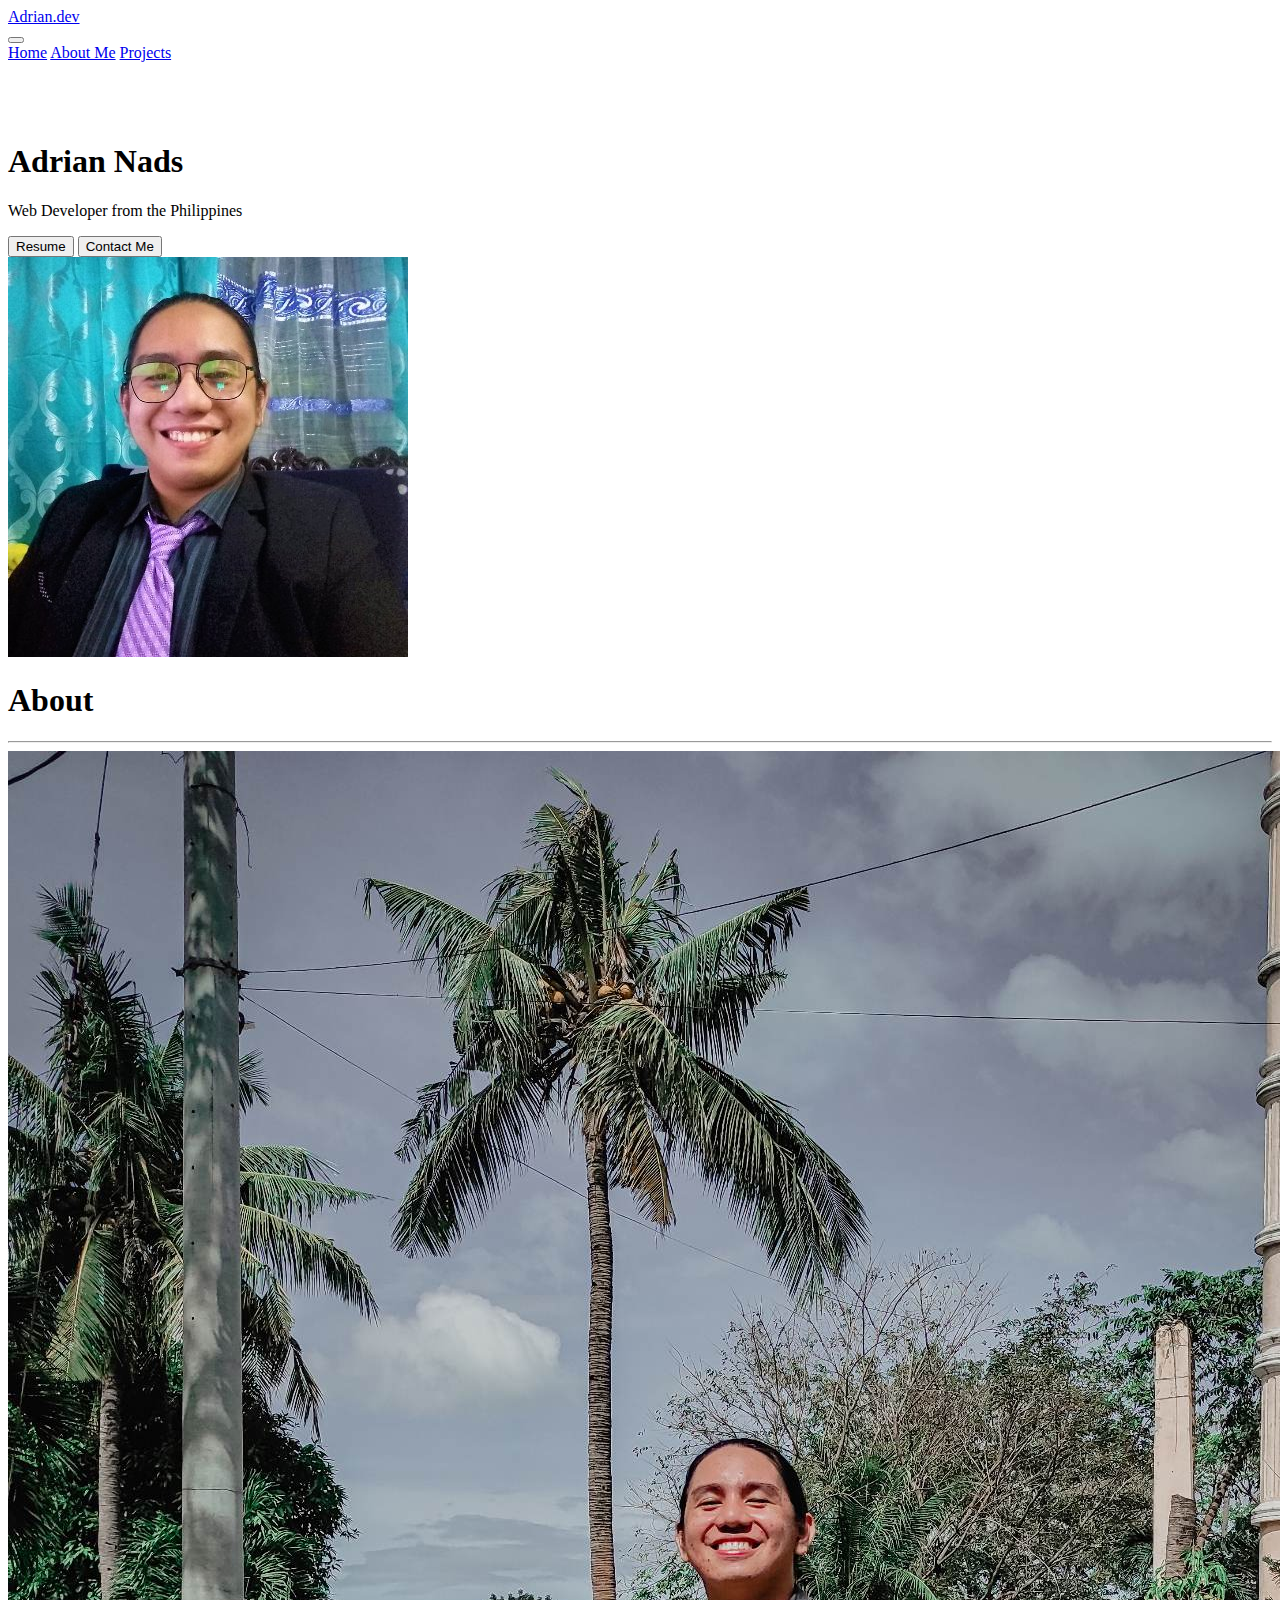
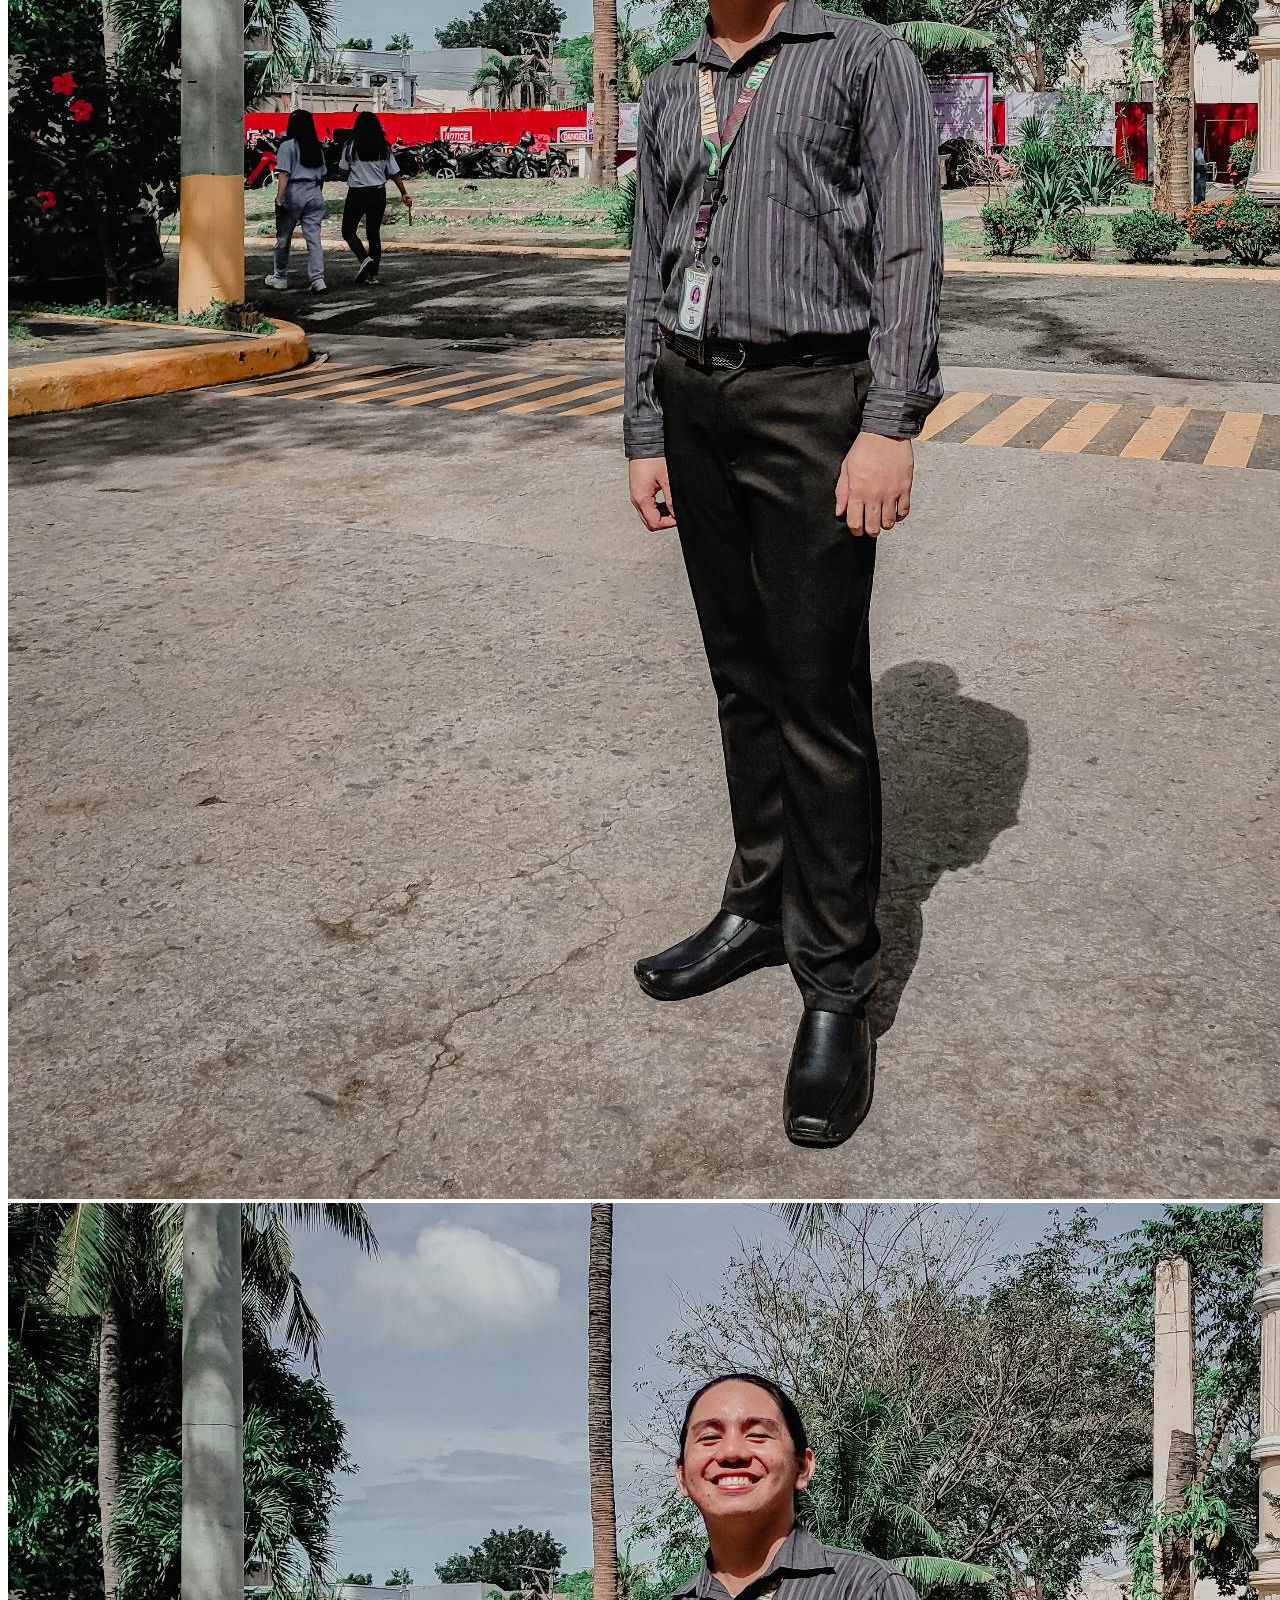
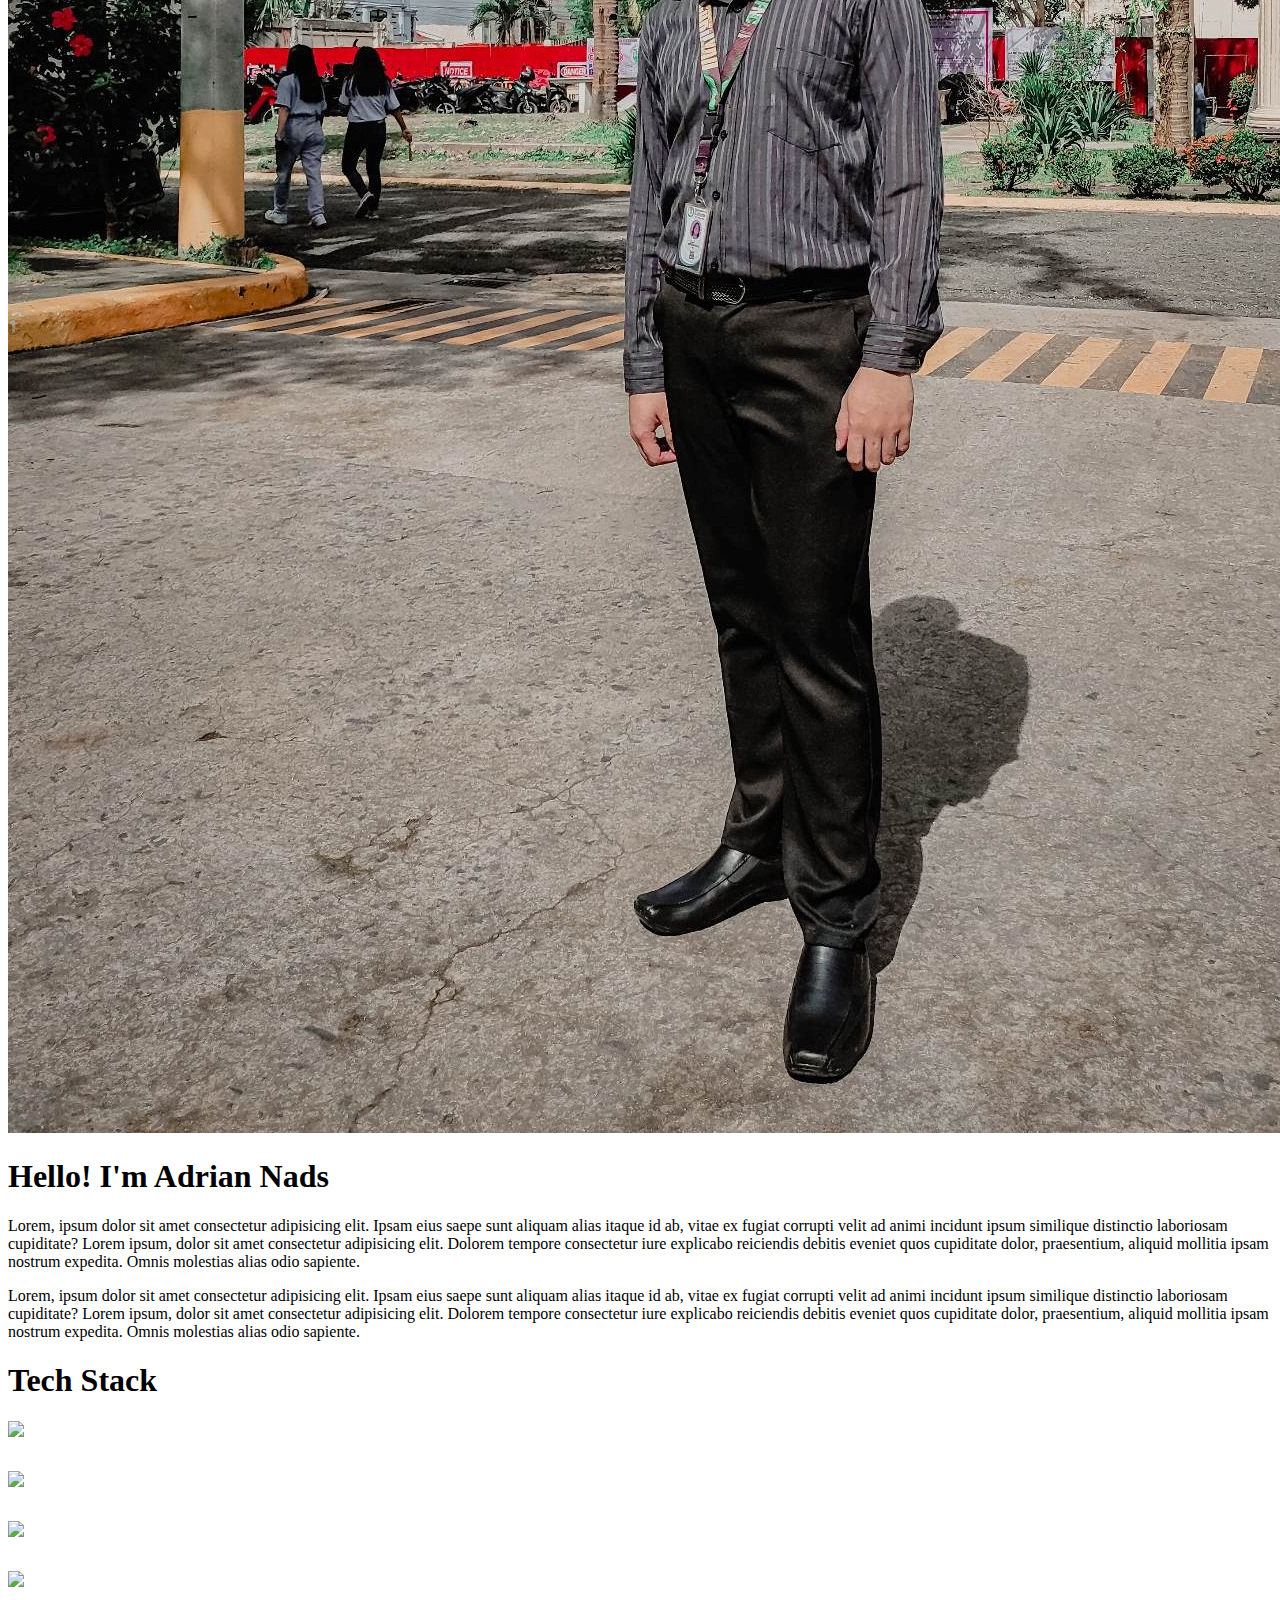
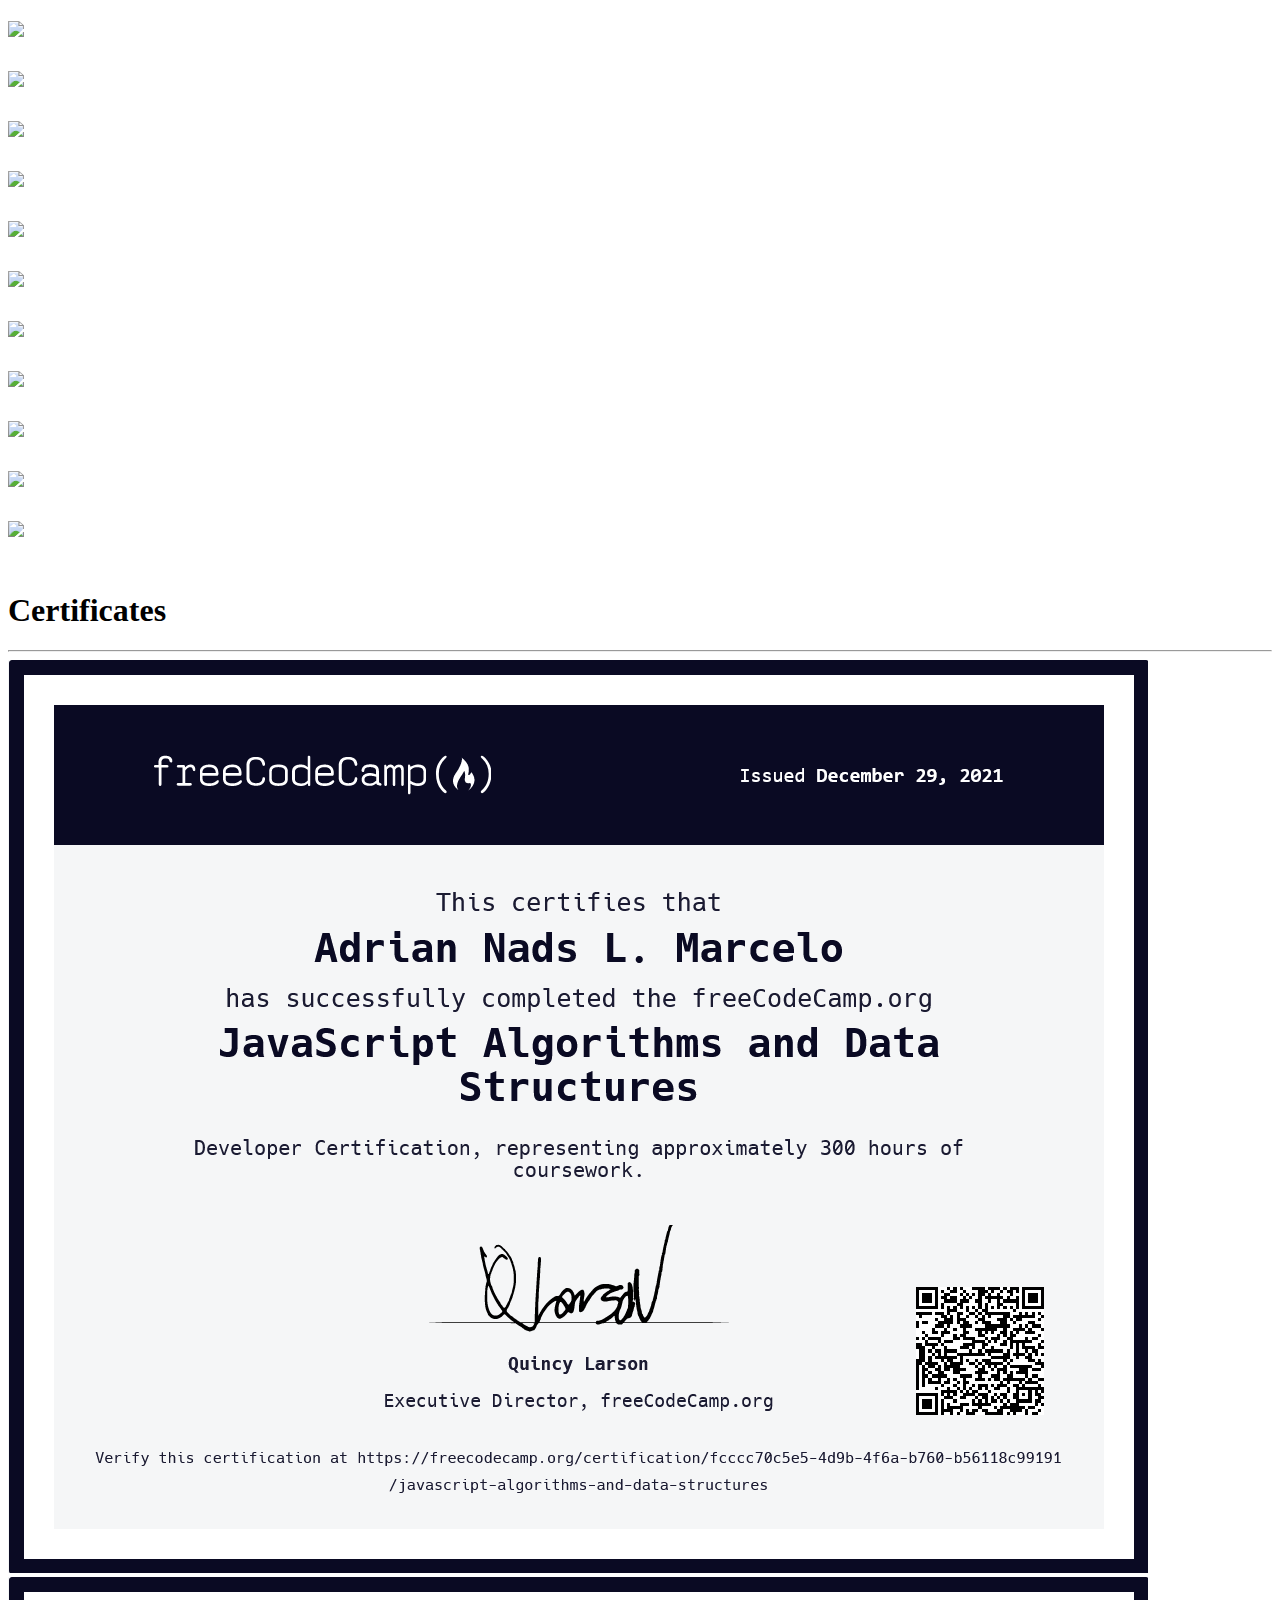
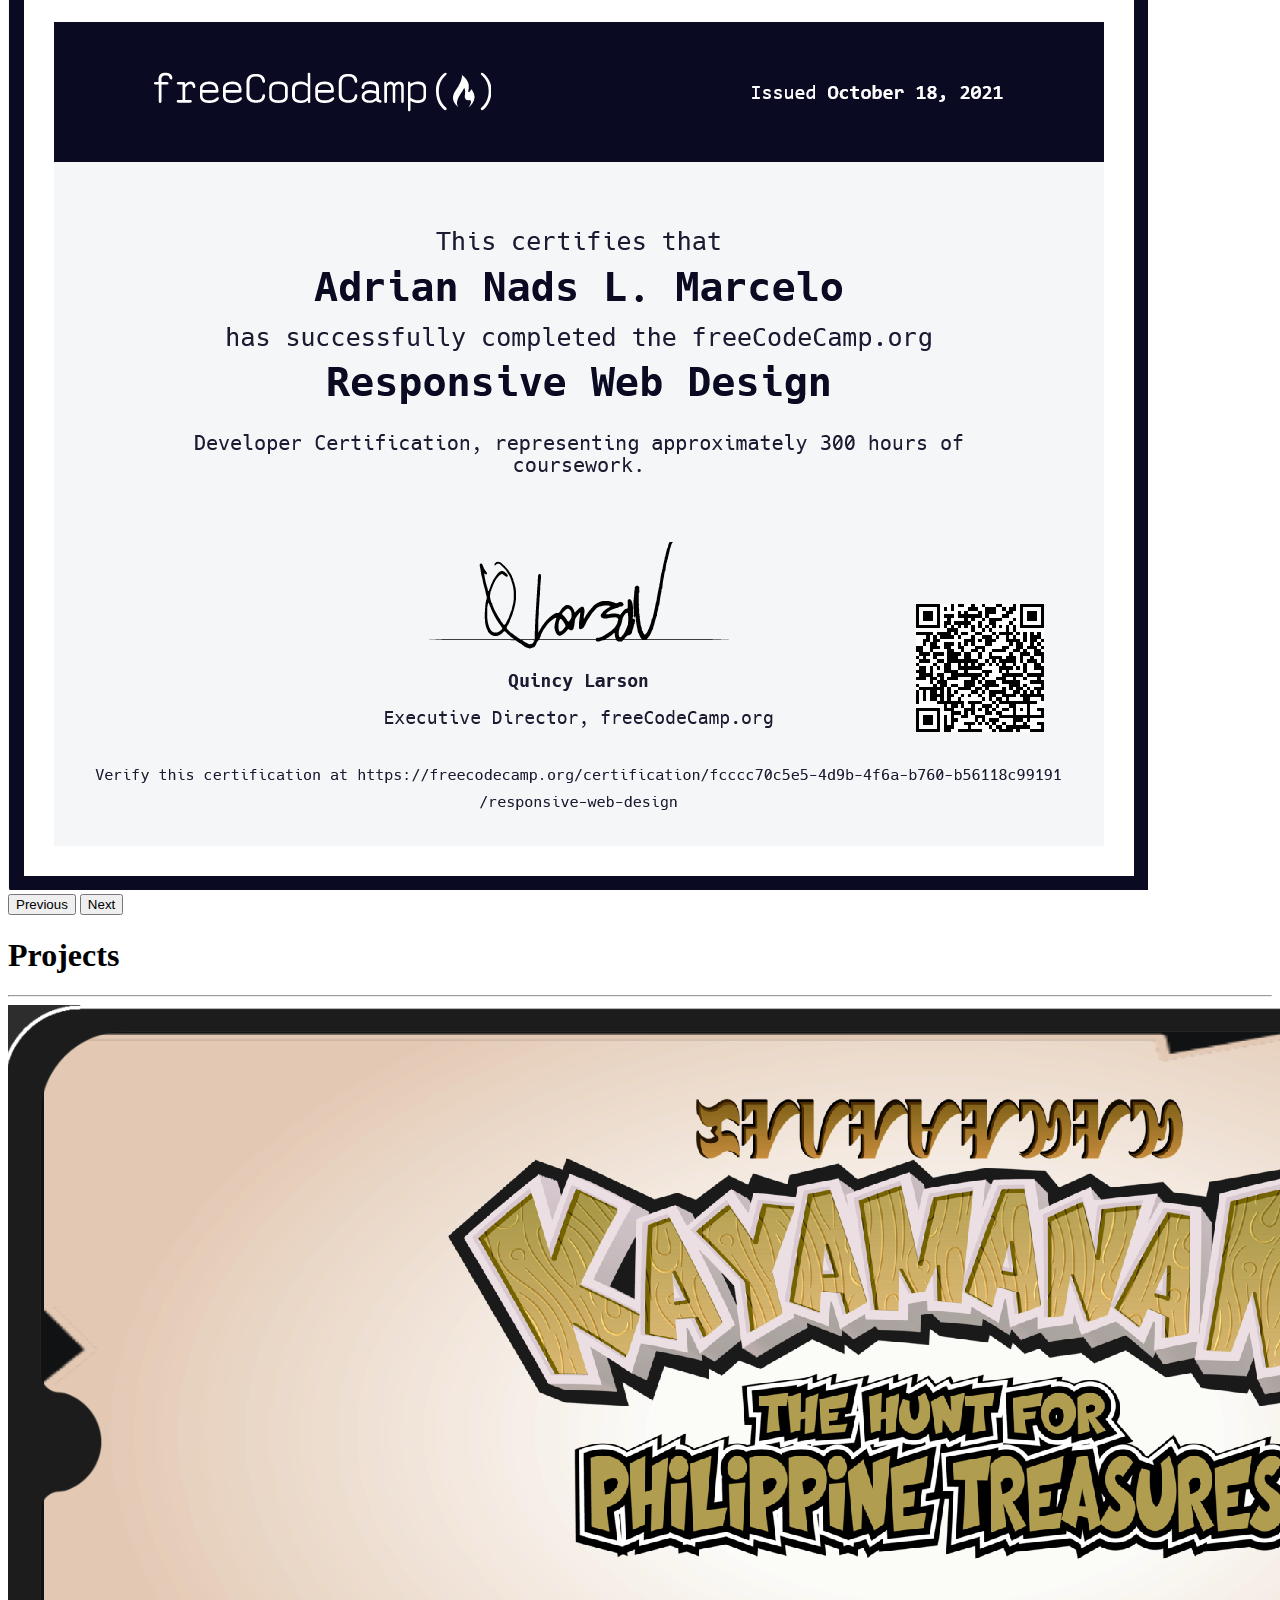
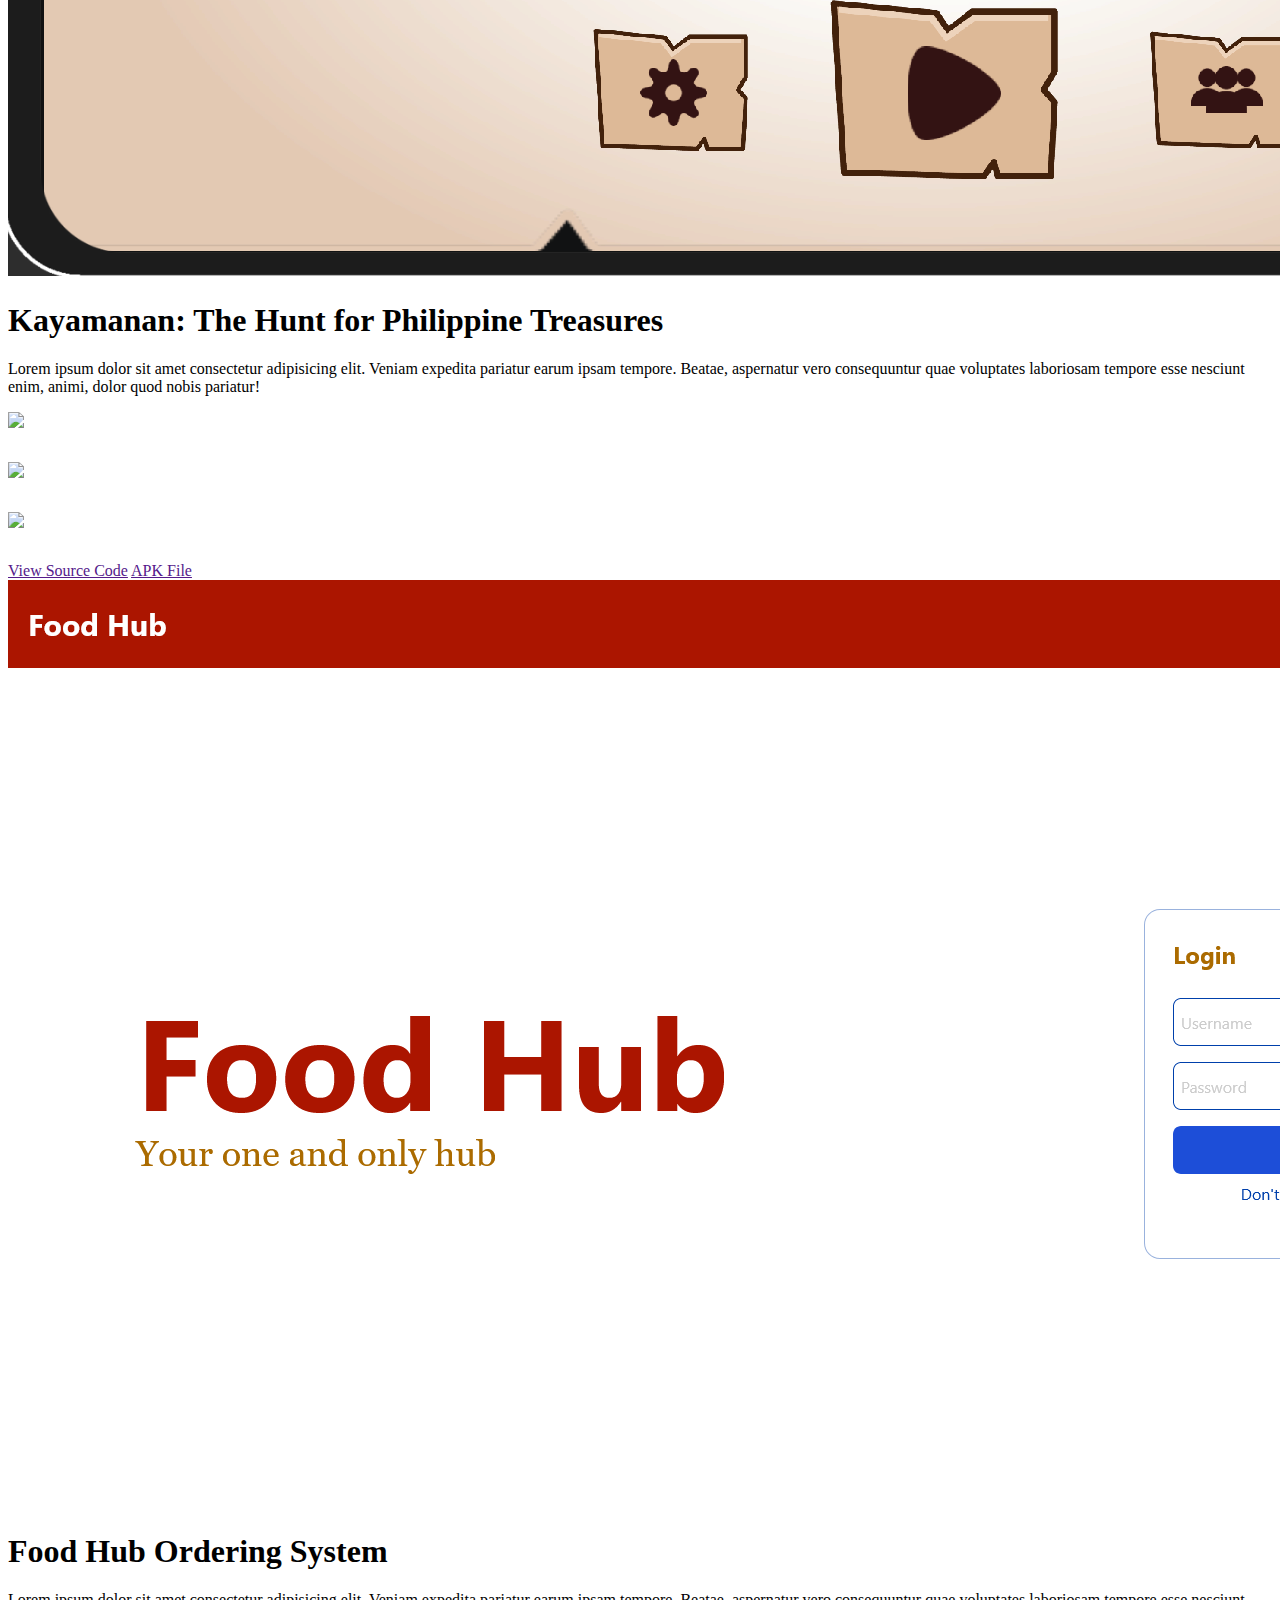
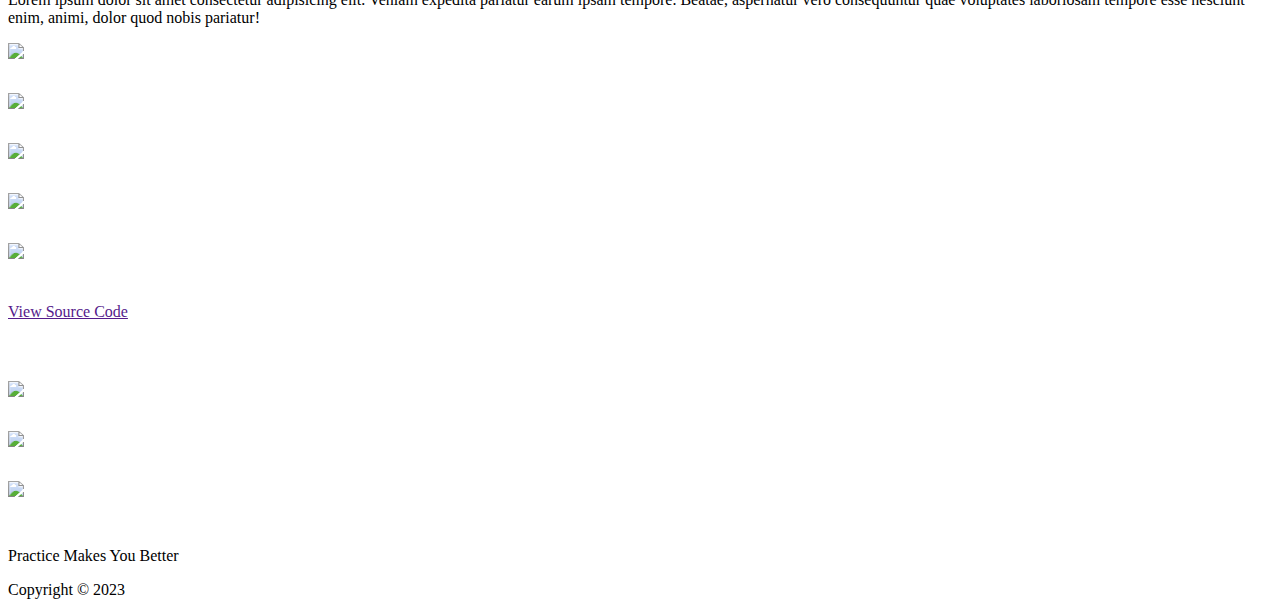
==== commit ee115592: "CHANGED THE TITLE OF THE DOCUMENT" ====
--- a/Bootstrap Practice/index.html
+++ b/Bootstrap Practice/index.html
@@ -9,7 +9,7 @@
         integrity="sha384-EVSTQN3/azprG1Anm3QDgpJLIm9Nao0Yz1ztcQTwFspd3yD65VohhpuuCOmLASjC" crossorigin="anonymous">
 
     <link rel="stylesheet" href="https://cdn.jsdelivr.net/gh/devicons/devicon@v2.15.1/devicon.min.css">
-    <title>Bootstrap</title>
+    <title>Adriandotdev</title>
 
     <style>
         main {
@@ -90,7 +90,7 @@
                     </div>
 
                     <div class="col-12 col-lg-6">
-                        <h1 class="display-5 text-center text-lg-start">
+                        <h1 class="display-5 text-center text-lg-start mt-3 mt-lg-0">
                             Hello! I'm Adrian Nads
                         </h1>
 
@@ -168,6 +168,12 @@
                                 </div>
                                 <div class="row">
                                     <div style="height: 50px;" class="col">
+                                        <img class="h-100 img-fluid"
+                                            src="https://cdn.jsdelivr.net/gh/devicons/devicon/icons/sass/sass-original.svg" />
+                                    </div>
+                                </div>
+                                <div class="row">
+                                    <div style="height: 50px;" class="col">
                                         <img class="h-100 img-fluid" src="https://cdn.jsdelivr.net/gh/devicons/devicon/icons/java/java-original.svg" />
                                     </div>
                                 </div>
@@ -185,6 +191,12 @@
                                 <div class="row">
                                     <div style="height: 50px;" class="col">
                                         <img class="h-100 img-fluid" src="https://cdn.jsdelivr.net/gh/devicons/devicon/icons/git/git-original.svg" />
+                                    </div>
+                                </div>
+
+                                <div class="row">
+                                    <div style="height: 50px;" class="col">
+                                        <img class="h-100 img-fluid" src="https://cdn.jsdelivr.net/gh/devicons/devicon/icons/vscode/vscode-original.svg" />
                                     </div>
                                 </div>
                             </div>
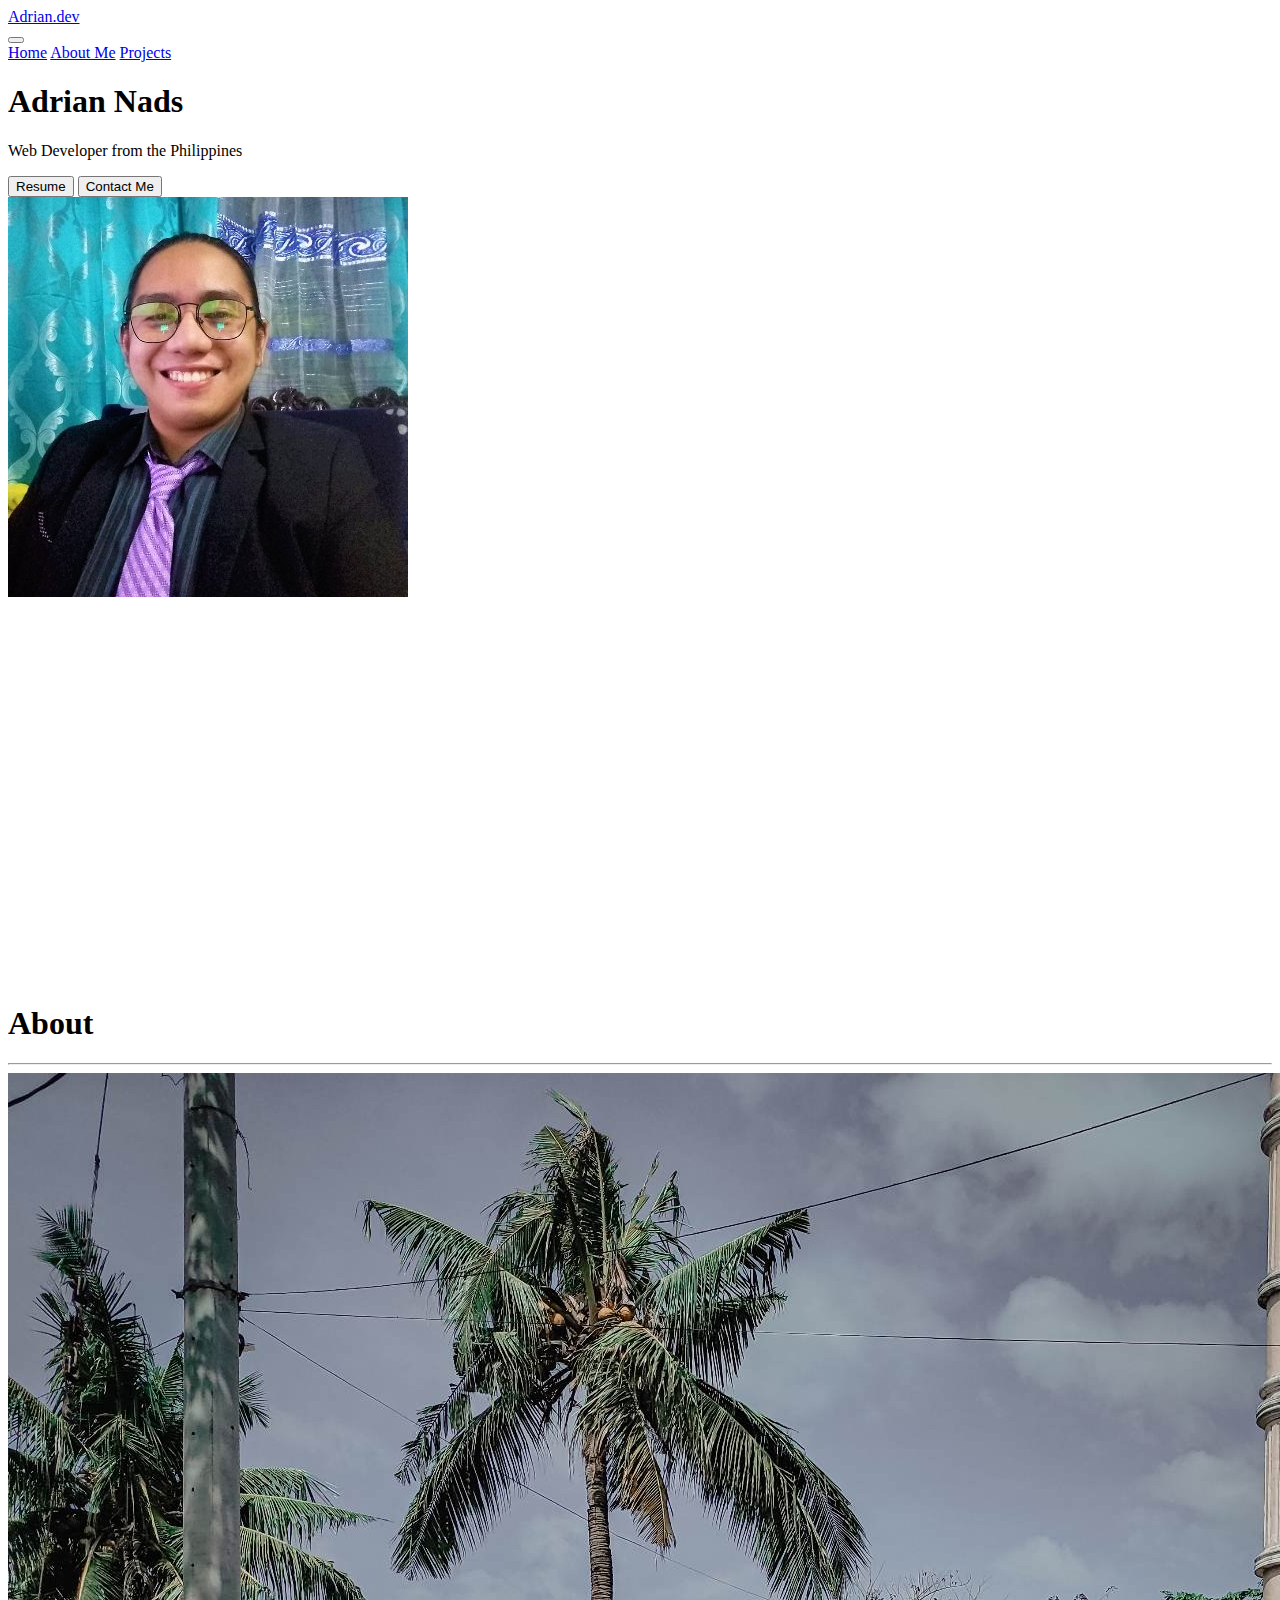
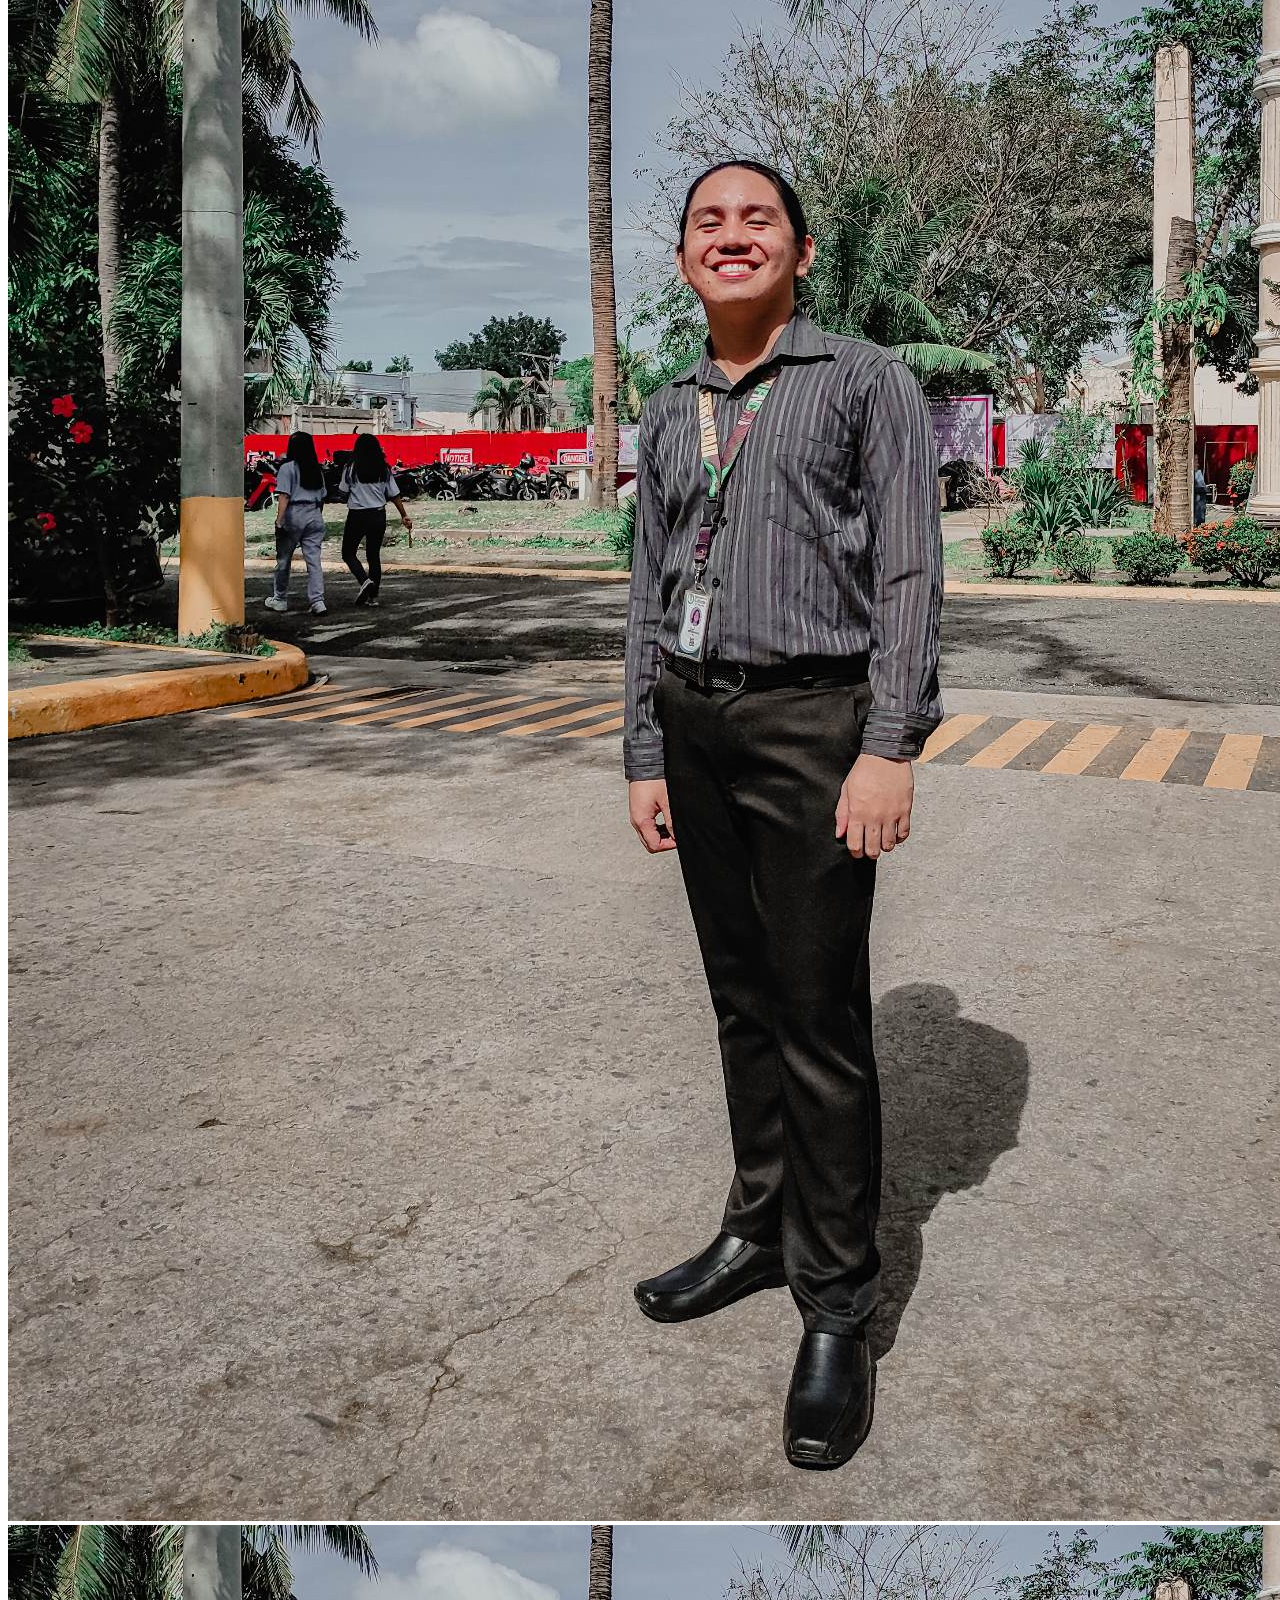
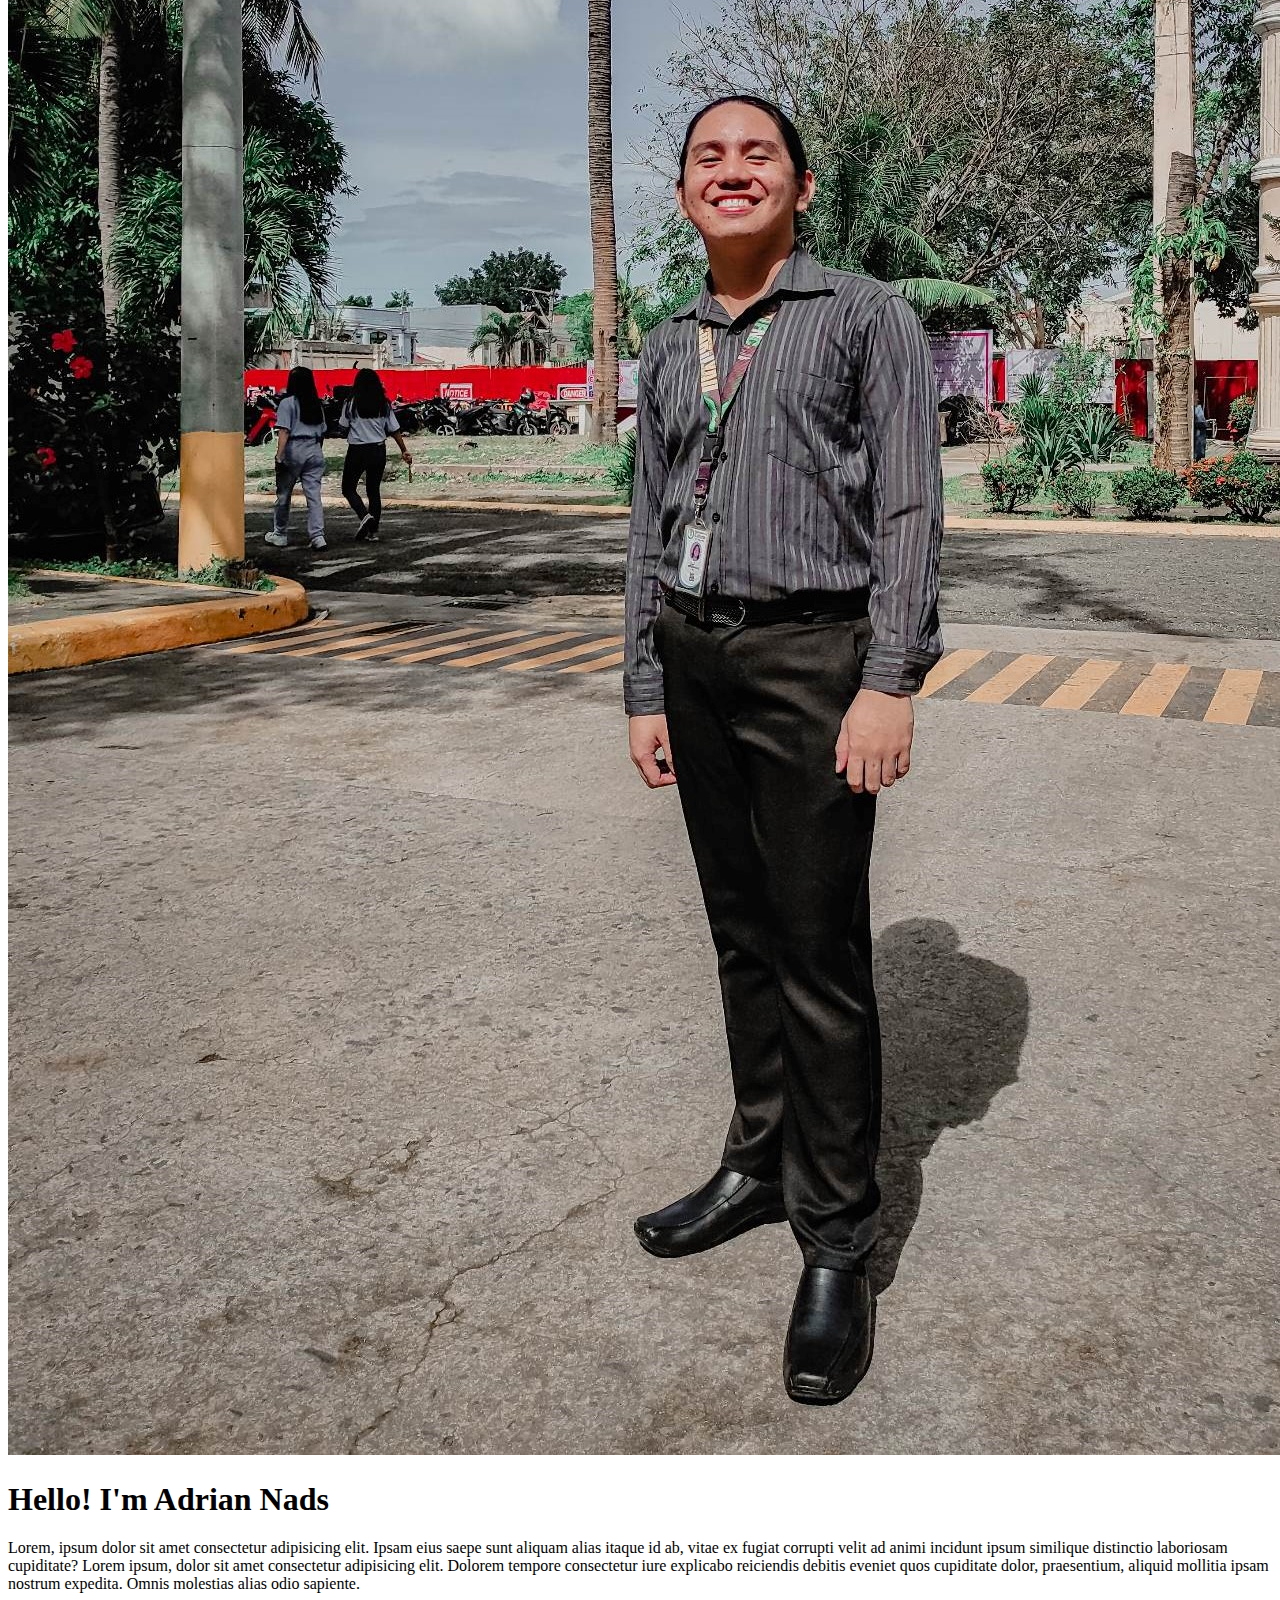
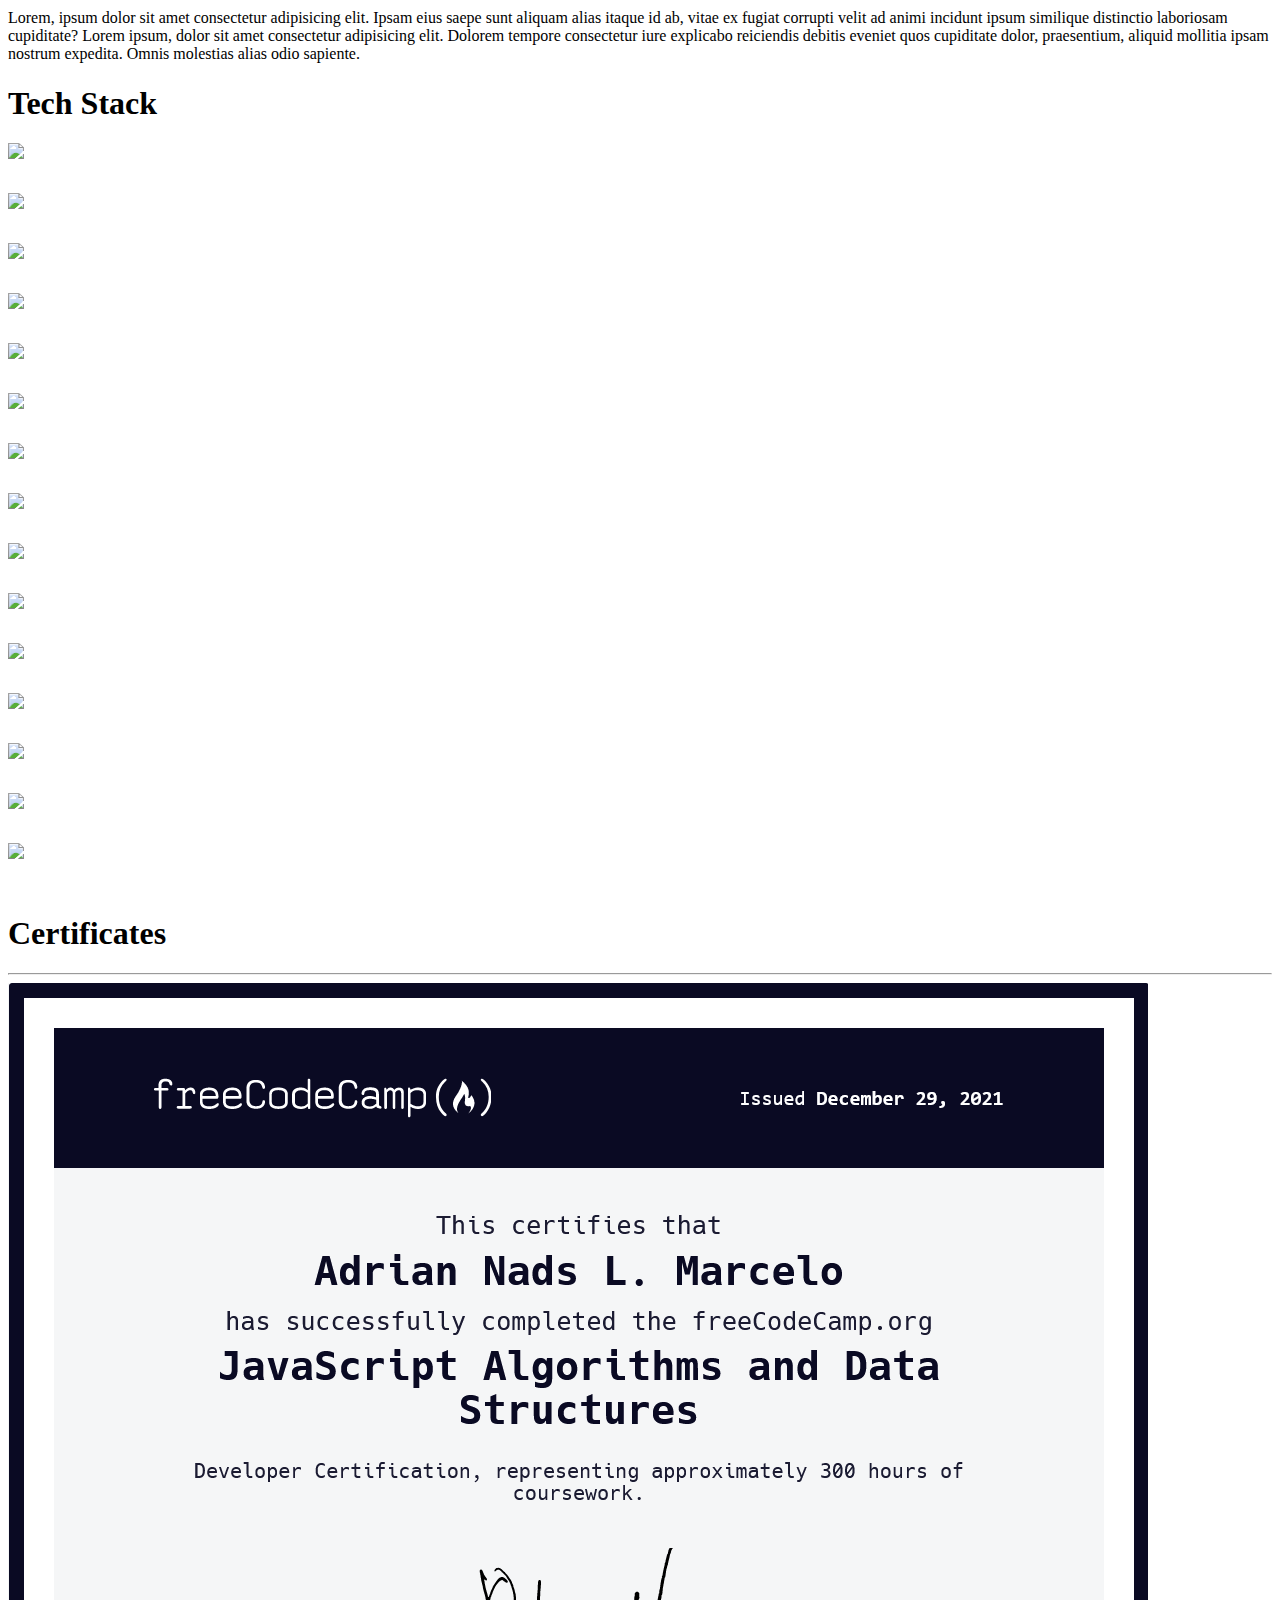
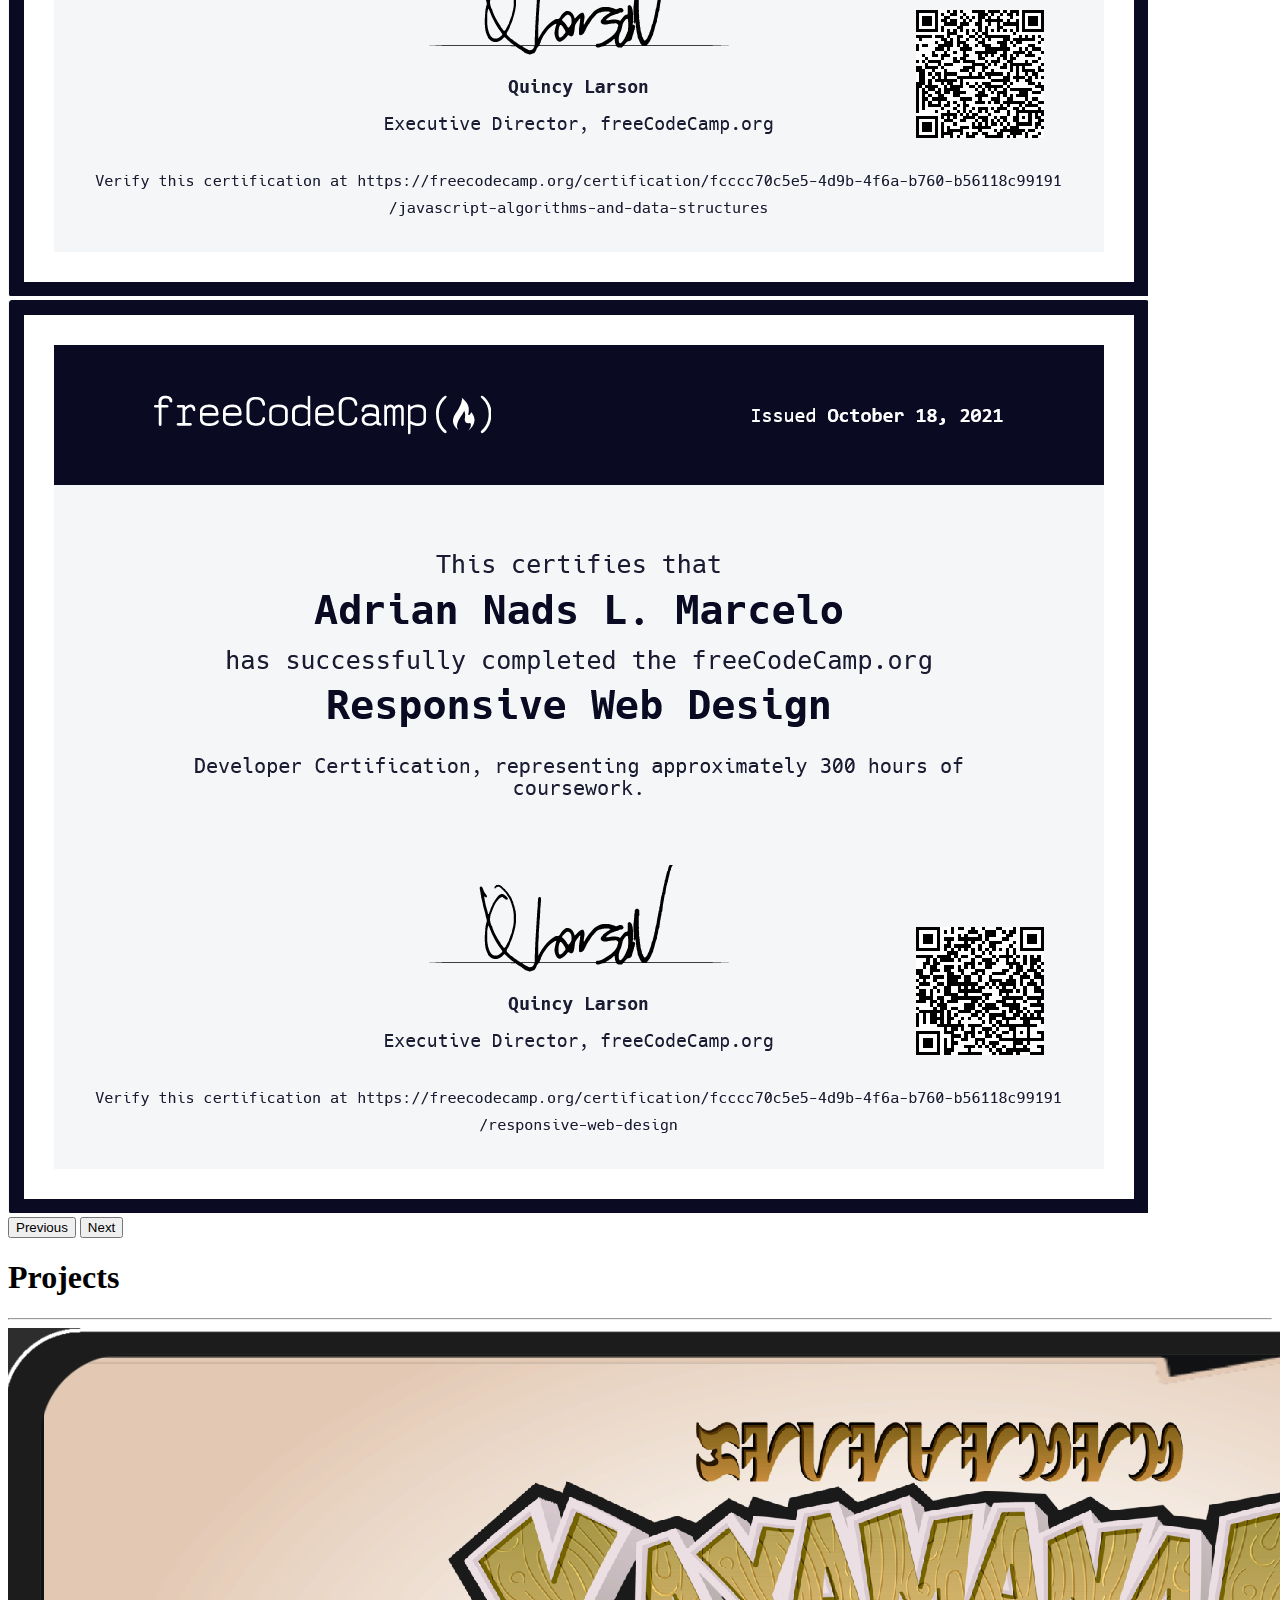
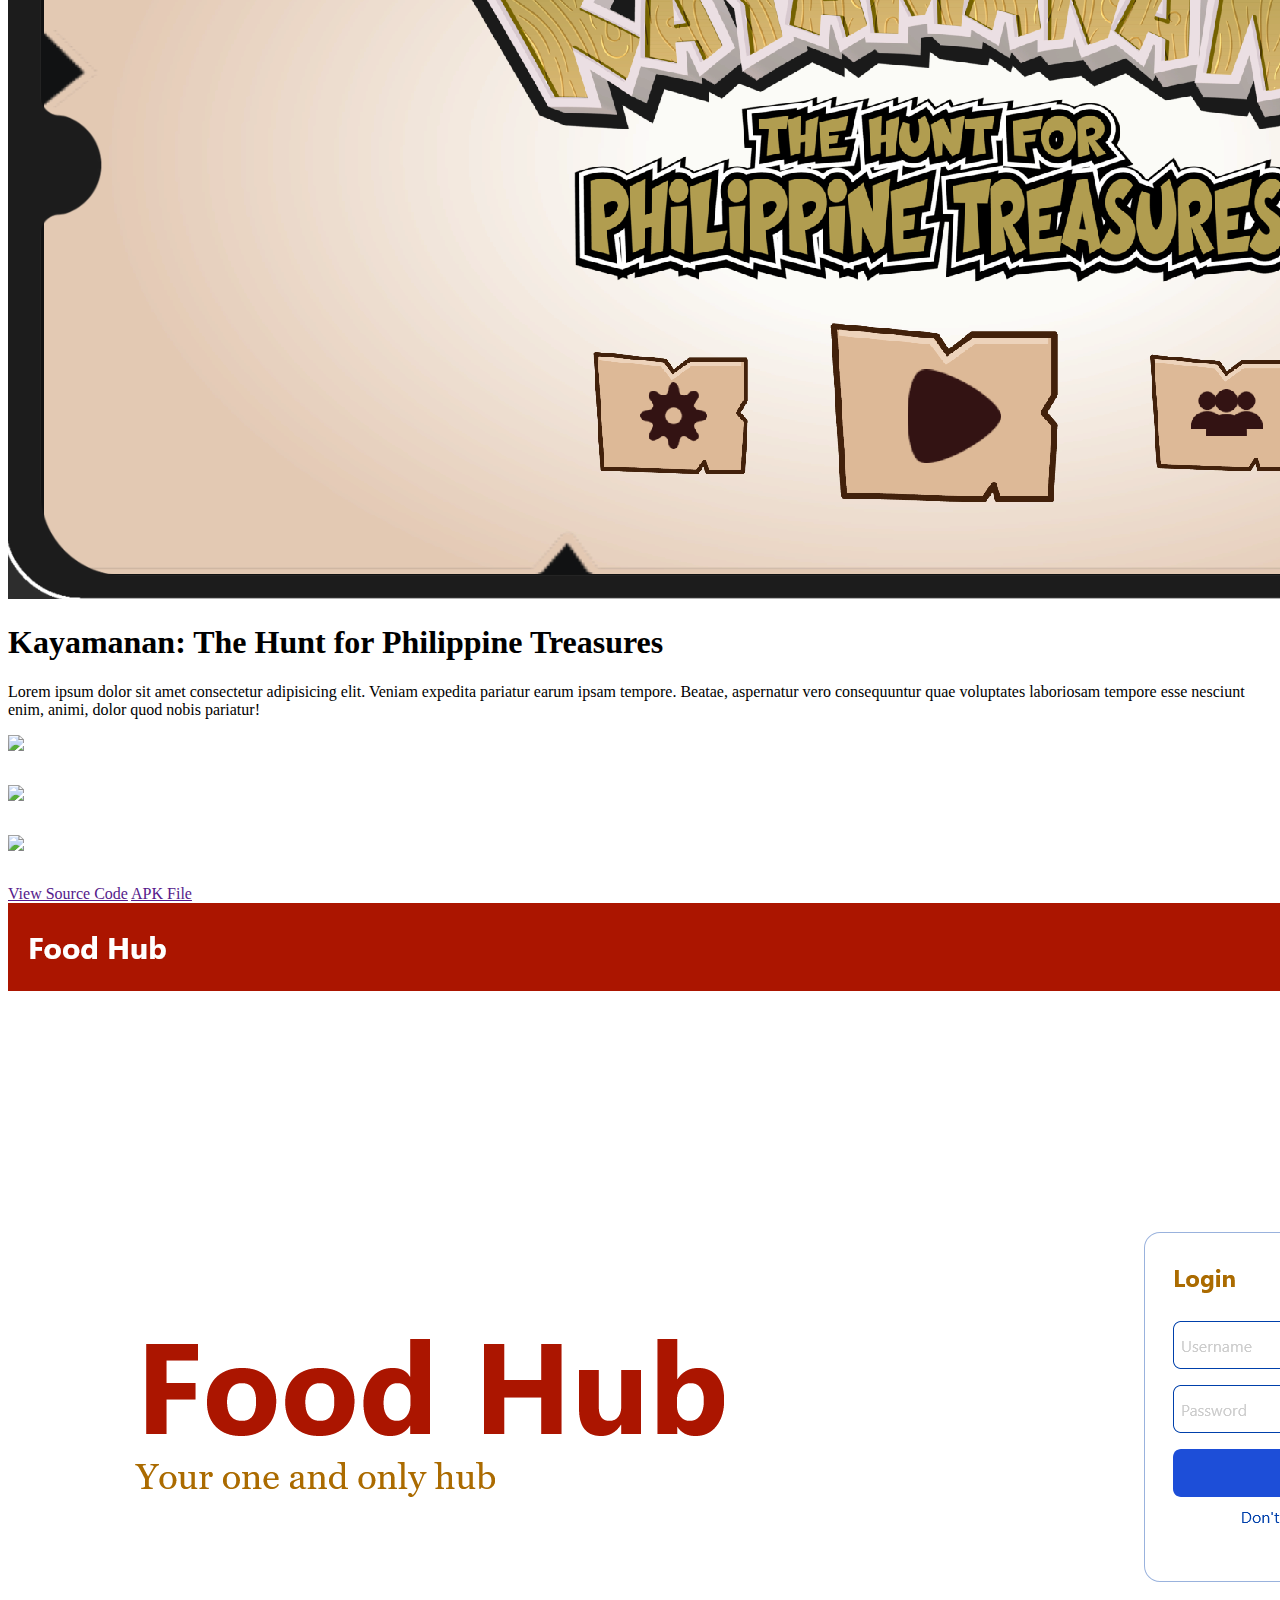
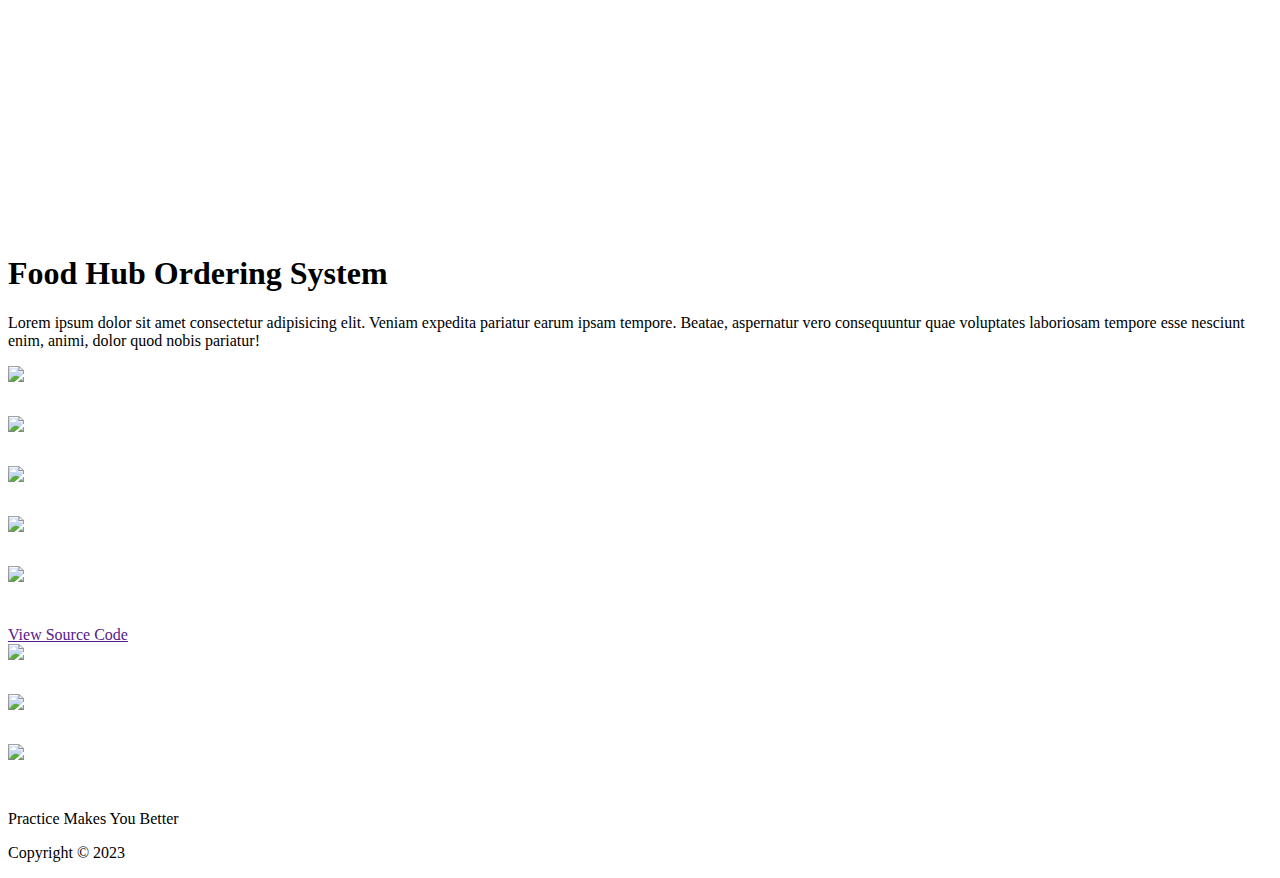
==== commit 56209eb2: "DONE for setting the height of hero section to 100vh" ====
--- a/Bootstrap Practice/index.html
+++ b/Bootstrap Practice/index.html
@@ -9,15 +9,10 @@
         integrity="sha384-EVSTQN3/azprG1Anm3QDgpJLIm9Nao0Yz1ztcQTwFspd3yD65VohhpuuCOmLASjC" crossorigin="anonymous">
 
     <link rel="stylesheet" href="https://cdn.jsdelivr.net/gh/devicons/devicon@v2.15.1/devicon.min.css">
+
+    <link rel="stylesheet" href="./CSS/index.css">
+
     <title>Adriandotdev</title>
-
-    <style>
-        main {
-            padding: 60px 0px;
-            min-height: 50vh;
-            height: 100%;
-        }
-    </style>
 </head>
 <body class="">
     
@@ -49,9 +44,9 @@
     <main class="container">
        
         <!-- HERO PAGE -->
-        <div class="container pt-5">
-
-            <div class="row">
+        <div class="hero-page container">
+
+            <div class="hero-content row">
                 <div class="col align-self-center">
                     <h1 class="display-1 text-center text-lg-start">Adrian Nads</h1>
                     <p class="display-5 text-muted text-center text-lg-start">Web Developer from the Philippines</p>
--- a/Bootstrap Practice/CSS/index.css
+++ b/Bootstrap Practice/CSS/index.css
@@ -0,0 +1,14 @@
+.hero-page {
+  padding: 5rem 0;
+}
+
+@media screen and (min-width: 992px) {
+  .hero-page {
+    padding: 0;
+    min-height: 100vh;
+    height: 100%;
+  }
+  .hero-page .hero-content {
+    min-height: 100vh;
+  }
+}